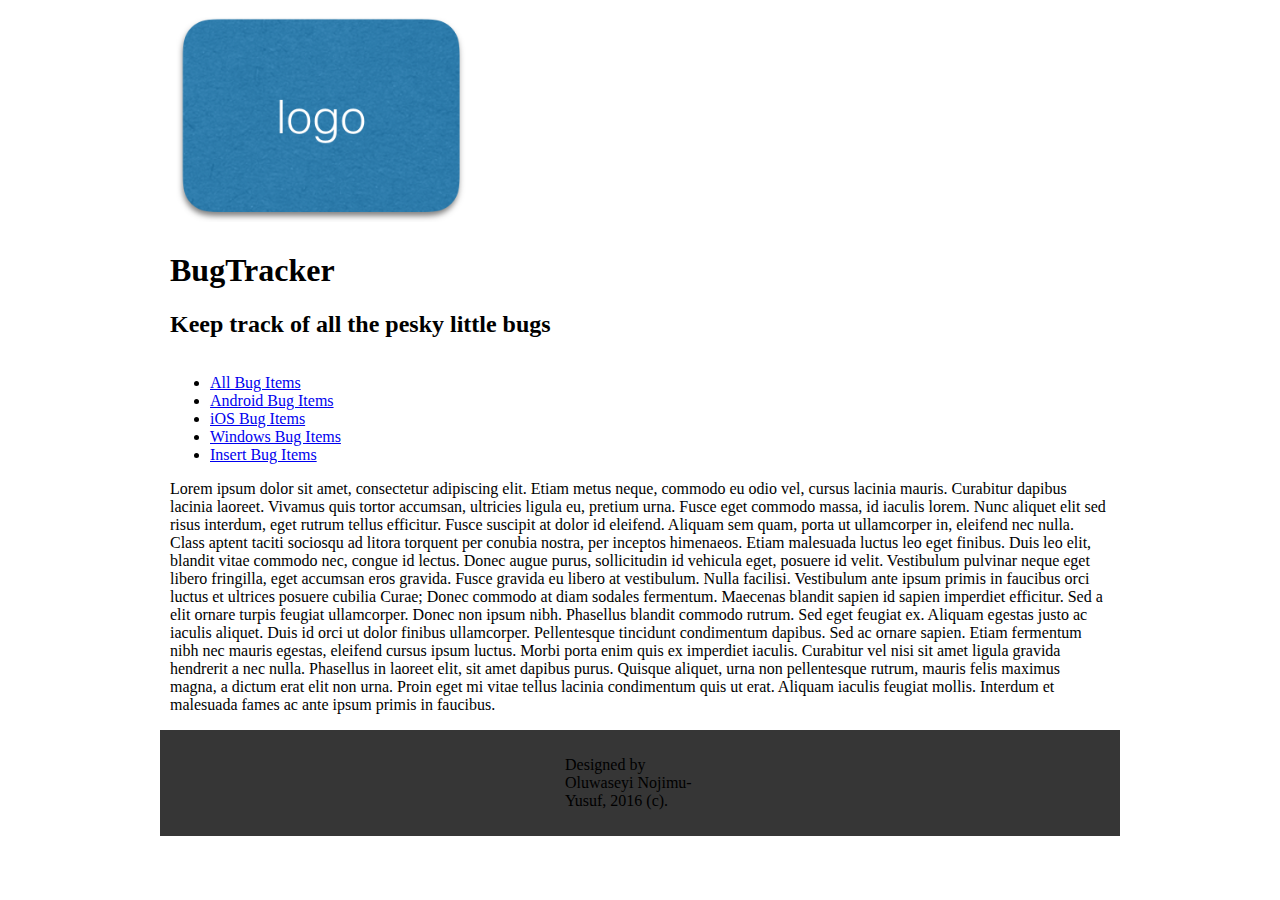
==== index.html @ bff4d573 "1st commit" ====
<!DOCTYPE html>
<html lang="en">
<head>
    <meta charset="UTF-8">
    <title>Bug Tracker</title>
    <link rel="stylesheet" href="assets/stylesheet.css">
    <link rel="stylesheet" href="assets/unsemantic-grid-responsive-tablet.css">
    <meta name="viewpoint"
          content="widt=device-width,
          initial-scale=1,
          minimum-scale=1,
          maximum-scale=1">
</head>
<body>
    <header class="grid-container">
        <img src="assets/images/trackerlogo.png" alt="Bug Tracker" id="logo" class="grid-31"/>
        <div id="title" class="grid-69">
            <h1>BugTracker</h1>
            <h2>Keep track of all the pesky little bugs</h2>
        </div>
    </header>


    <main class="grid-container">
        <nav class="grid-28">
            <ul>
                <li><a href="showbugs.html">All Bug Items</a></li>
                <li><a href="showbugs.html">Android Bug Items</a></li>
                <li><a href="showbugs.html">iOS Bug Items</a></li>
                <li><a href="showbugs.html">Windows Bug Items</a></li>
                <li><a href="addbug.html">Insert Bug Items</a></li>
            </ul> 
        </nav>

        <section class="grid-72">
            <p>Lorem ipsum dolor sit amet, consectetur adipiscing elit. Etiam metus neque, commodo eu odio vel, cursus lacinia mauris. Curabitur dapibus lacinia laoreet. Vivamus quis tortor accumsan, ultricies ligula eu, pretium urna. Fusce eget commodo massa, id iaculis lorem. Nunc aliquet elit sed risus interdum, eget rutrum tellus efficitur. Fusce suscipit at dolor id eleifend. Aliquam sem quam, porta ut ullamcorper in, eleifend nec nulla. Class aptent taciti sociosqu ad litora torquent per conubia nostra, per inceptos himenaeos. Etiam malesuada luctus leo eget finibus.

                Duis leo elit, blandit vitae commodo nec, congue id lectus. Donec augue purus, sollicitudin id vehicula eget, posuere id velit. Vestibulum pulvinar neque eget libero fringilla, eget accumsan eros gravida. Fusce gravida eu libero at vestibulum. Nulla facilisi. Vestibulum ante ipsum primis in faucibus orci luctus et ultrices posuere cubilia Curae; Donec commodo at diam sodales fermentum. Maecenas blandit sapien id sapien imperdiet efficitur. Sed a elit ornare turpis feugiat ullamcorper. Donec non ipsum nibh.

                Phasellus blandit commodo rutrum. Sed eget feugiat ex. Aliquam egestas justo ac iaculis aliquet. Duis id orci ut dolor finibus ullamcorper. Pellentesque tincidunt condimentum dapibus. Sed ac ornare sapien. Etiam fermentum nibh nec mauris egestas, eleifend cursus ipsum luctus.

                Morbi porta enim quis ex imperdiet iaculis. Curabitur vel nisi sit amet ligula gravida hendrerit a nec nulla. Phasellus in laoreet elit, sit amet dapibus purus. Quisque aliquet, urna non pellentesque rutrum, mauris felis maximus magna, a dictum erat elit non urna. Proin eget mi vitae tellus lacinia condimentum quis ut erat. Aliquam iaculis feugiat mollis. Interdum et malesuada fames ac ante ipsum primis in faucibus.</p>
        </section>

    </main>


    <footer>
        <p>Designed by Oluwaseyi Nojimu-Yusuf, 2016 (c).</p>
    </footer>
</body>
</html>
---- assets/stylesheet.css ----
body{
    max-width: 960px;
    margin-left: auto;
    margin-right: auto;
}

#logo{
    width: 300px;
}

header>h1{
    font-family: "Roboto", sans-serif;
    font-weight: bold;
    font-size: 40px;
}

header>h2{
    font-family: "Roboto", sans-serif;
    font-weight: 700;
    font-size: 30px;
}

footer{
    background-color: #363636;
    padding: 10px;
}

footer>p{
    width: 150px;
    margin-right: auto;
    margin-left: auto;
    colour: white;
}
---- assets/unsemantic-grid-responsive-tablet.css ----
/* ================================================================== */
/* This file has a mobile-to-tablet, and tablet-to-desktop breakpoint */
/* ================================================================== */
@media (max-width: 400px) {
  @-ms-viewport {
    width: 320px;
  }
}
.clear {
  clear: both;
  display: block;
  overflow: hidden;
  visibility: hidden;
  width: 0;
  height: 0;
}

.grid-container:before, .grid-5:before, .mobile-grid-5:before, .tablet-grid-5:before, .grid-10:before, .mobile-grid-10:before, .tablet-grid-10:before, .grid-15:before, .mobile-grid-15:before, .tablet-grid-15:before, .grid-20:before, .mobile-grid-20:before, .tablet-grid-20:before, .grid-25:before, .mobile-grid-25:before, .tablet-grid-25:before, .grid-30:before, .mobile-grid-30:before, .tablet-grid-30:before, .grid-35:before, .mobile-grid-35:before, .tablet-grid-35:before, .grid-40:before, .mobile-grid-40:before, .tablet-grid-40:before, .grid-45:before, .mobile-grid-45:before, .tablet-grid-45:before, .grid-50:before, .mobile-grid-50:before, .tablet-grid-50:before, .grid-55:before, .mobile-grid-55:before, .tablet-grid-55:before, .grid-60:before, .mobile-grid-60:before, .tablet-grid-60:before, .grid-65:before, .mobile-grid-65:before, .tablet-grid-65:before, .grid-70:before, .mobile-grid-70:before, .tablet-grid-70:before, .grid-75:before, .mobile-grid-75:before, .tablet-grid-75:before, .grid-80:before, .mobile-grid-80:before, .tablet-grid-80:before, .grid-85:before, .mobile-grid-85:before, .tablet-grid-85:before, .grid-90:before, .mobile-grid-90:before, .tablet-grid-90:before, .grid-95:before, .mobile-grid-95:before, .tablet-grid-95:before, .grid-100:before, .mobile-grid-100:before, .tablet-grid-100:before, .grid-33:before, .mobile-grid-33:before, .tablet-grid-33:before, .grid-66:before, .mobile-grid-66:before, .tablet-grid-66:before, .grid-offset:before, .clearfix:before,
.grid-container:after,
.grid-5:after,
.mobile-grid-5:after,
.tablet-grid-5:after,
.grid-10:after,
.mobile-grid-10:after,
.tablet-grid-10:after,
.grid-15:after,
.mobile-grid-15:after,
.tablet-grid-15:after,
.grid-20:after,
.mobile-grid-20:after,
.tablet-grid-20:after,
.grid-25:after,
.mobile-grid-25:after,
.tablet-grid-25:after,
.grid-30:after,
.mobile-grid-30:after,
.tablet-grid-30:after,
.grid-35:after,
.mobile-grid-35:after,
.tablet-grid-35:after,
.grid-40:after,
.mobile-grid-40:after,
.tablet-grid-40:after,
.grid-45:after,
.mobile-grid-45:after,
.tablet-grid-45:after,
.grid-50:after,
.mobile-grid-50:after,
.tablet-grid-50:after,
.grid-55:after,
.mobile-grid-55:after,
.tablet-grid-55:after,
.grid-60:after,
.mobile-grid-60:after,
.tablet-grid-60:after,
.grid-65:after,
.mobile-grid-65:after,
.tablet-grid-65:after,
.grid-70:after,
.mobile-grid-70:after,
.tablet-grid-70:after,
.grid-75:after,
.mobile-grid-75:after,
.tablet-grid-75:after,
.grid-80:after,
.mobile-grid-80:after,
.tablet-grid-80:after,
.grid-85:after,
.mobile-grid-85:after,
.tablet-grid-85:after,
.grid-90:after,
.mobile-grid-90:after,
.tablet-grid-90:after,
.grid-95:after,
.mobile-grid-95:after,
.tablet-grid-95:after,
.grid-100:after,
.mobile-grid-100:after,
.tablet-grid-100:after,
.grid-33:after,
.mobile-grid-33:after,
.tablet-grid-33:after,
.grid-66:after,
.mobile-grid-66:after,
.tablet-grid-66:after,
.grid-offset:after,
.clearfix:after {
  content: ".";
  display: block;
  overflow: hidden;
  visibility: hidden;
  font-size: 0;
  line-height: 0;
  width: 0;
  height: 0;
}

.grid-container:after, .grid-5:after, .mobile-grid-5:after, .tablet-grid-5:after, .grid-10:after, .mobile-grid-10:after, .tablet-grid-10:after, .grid-15:after, .mobile-grid-15:after, .tablet-grid-15:after, .grid-20:after, .mobile-grid-20:after, .tablet-grid-20:after, .grid-25:after, .mobile-grid-25:after, .tablet-grid-25:after, .grid-30:after, .mobile-grid-30:after, .tablet-grid-30:after, .grid-35:after, .mobile-grid-35:after, .tablet-grid-35:after, .grid-40:after, .mobile-grid-40:after, .tablet-grid-40:after, .grid-45:after, .mobile-grid-45:after, .tablet-grid-45:after, .grid-50:after, .mobile-grid-50:after, .tablet-grid-50:after, .grid-55:after, .mobile-grid-55:after, .tablet-grid-55:after, .grid-60:after, .mobile-grid-60:after, .tablet-grid-60:after, .grid-65:after, .mobile-grid-65:after, .tablet-grid-65:after, .grid-70:after, .mobile-grid-70:after, .tablet-grid-70:after, .grid-75:after, .mobile-grid-75:after, .tablet-grid-75:after, .grid-80:after, .mobile-grid-80:after, .tablet-grid-80:after, .grid-85:after, .mobile-grid-85:after, .tablet-grid-85:after, .grid-90:after, .mobile-grid-90:after, .tablet-grid-90:after, .grid-95:after, .mobile-grid-95:after, .tablet-grid-95:after, .grid-100:after, .mobile-grid-100:after, .tablet-grid-100:after, .grid-33:after, .mobile-grid-33:after, .tablet-grid-33:after, .grid-66:after, .mobile-grid-66:after, .tablet-grid-66:after, .grid-offset:after, .clearfix:after {
  clear: both;
}

.grid-container, .grid-5, .mobile-grid-5, .tablet-grid-5, .grid-10, .mobile-grid-10, .tablet-grid-10, .grid-15, .mobile-grid-15, .tablet-grid-15, .grid-20, .mobile-grid-20, .tablet-grid-20, .grid-25, .mobile-grid-25, .tablet-grid-25, .grid-30, .mobile-grid-30, .tablet-grid-30, .grid-35, .mobile-grid-35, .tablet-grid-35, .grid-40, .mobile-grid-40, .tablet-grid-40, .grid-45, .mobile-grid-45, .tablet-grid-45, .grid-50, .mobile-grid-50, .tablet-grid-50, .grid-55, .mobile-grid-55, .tablet-grid-55, .grid-60, .mobile-grid-60, .tablet-grid-60, .grid-65, .mobile-grid-65, .tablet-grid-65, .grid-70, .mobile-grid-70, .tablet-grid-70, .grid-75, .mobile-grid-75, .tablet-grid-75, .grid-80, .mobile-grid-80, .tablet-grid-80, .grid-85, .mobile-grid-85, .tablet-grid-85, .grid-90, .mobile-grid-90, .tablet-grid-90, .grid-95, .mobile-grid-95, .tablet-grid-95, .grid-100, .mobile-grid-100, .tablet-grid-100, .grid-33, .mobile-grid-33, .tablet-grid-33, .grid-66, .mobile-grid-66, .tablet-grid-66, .grid-offset, .clearfix {
  /* <IE7> */
  *zoom: 1;
  /* </IE7> */
}

.grid-container {
  margin-left: auto;
  margin-right: auto;
  max-width: 1200px;
  padding-left: 10px;
  padding-right: 10px;
}

.grid-5, .mobile-grid-5, .tablet-grid-5, .grid-10, .mobile-grid-10, .tablet-grid-10, .grid-15, .mobile-grid-15, .tablet-grid-15, .grid-20, .mobile-grid-20, .tablet-grid-20, .grid-25, .mobile-grid-25, .tablet-grid-25, .grid-30, .mobile-grid-30, .tablet-grid-30, .grid-35, .mobile-grid-35, .tablet-grid-35, .grid-40, .mobile-grid-40, .tablet-grid-40, .grid-45, .mobile-grid-45, .tablet-grid-45, .grid-50, .mobile-grid-50, .tablet-grid-50, .grid-55, .mobile-grid-55, .tablet-grid-55, .grid-60, .mobile-grid-60, .tablet-grid-60, .grid-65, .mobile-grid-65, .tablet-grid-65, .grid-70, .mobile-grid-70, .tablet-grid-70, .grid-75, .mobile-grid-75, .tablet-grid-75, .grid-80, .mobile-grid-80, .tablet-grid-80, .grid-85, .mobile-grid-85, .tablet-grid-85, .grid-90, .mobile-grid-90, .tablet-grid-90, .grid-95, .mobile-grid-95, .tablet-grid-95, .grid-100, .mobile-grid-100, .tablet-grid-100, .grid-33, .mobile-grid-33, .tablet-grid-33, .grid-66, .mobile-grid-66, .tablet-grid-66 {
  -moz-box-sizing: border-box;
  -webkit-box-sizing: border-box;
  box-sizing: border-box;
  padding-left: 10px;
  padding-right: 10px;
  /* <IE7> */
  *padding-left: 0;
  *padding-right: 0;
  /* </IE7> */
}
.grid-5 > *, .mobile-grid-5 > *, .tablet-grid-5 > *, .grid-10 > *, .mobile-grid-10 > *, .tablet-grid-10 > *, .grid-15 > *, .mobile-grid-15 > *, .tablet-grid-15 > *, .grid-20 > *, .mobile-grid-20 > *, .tablet-grid-20 > *, .grid-25 > *, .mobile-grid-25 > *, .tablet-grid-25 > *, .grid-30 > *, .mobile-grid-30 > *, .tablet-grid-30 > *, .grid-35 > *, .mobile-grid-35 > *, .tablet-grid-35 > *, .grid-40 > *, .mobile-grid-40 > *, .tablet-grid-40 > *, .grid-45 > *, .mobile-grid-45 > *, .tablet-grid-45 > *, .grid-50 > *, .mobile-grid-50 > *, .tablet-grid-50 > *, .grid-55 > *, .mobile-grid-55 > *, .tablet-grid-55 > *, .grid-60 > *, .mobile-grid-60 > *, .tablet-grid-60 > *, .grid-65 > *, .mobile-grid-65 > *, .tablet-grid-65 > *, .grid-70 > *, .mobile-grid-70 > *, .tablet-grid-70 > *, .grid-75 > *, .mobile-grid-75 > *, .tablet-grid-75 > *, .grid-80 > *, .mobile-grid-80 > *, .tablet-grid-80 > *, .grid-85 > *, .mobile-grid-85 > *, .tablet-grid-85 > *, .grid-90 > *, .mobile-grid-90 > *, .tablet-grid-90 > *, .grid-95 > *, .mobile-grid-95 > *, .tablet-grid-95 > *, .grid-100 > *, .mobile-grid-100 > *, .tablet-grid-100 > *, .grid-33 > *, .mobile-grid-33 > *, .tablet-grid-33 > *, .grid-66 > *, .mobile-grid-66 > *, .tablet-grid-66 > * {
  /* <IE7> */
  *margin-left: expression((!this.className.match(/grid-[1-9]/) && this.currentStyle.display === 'block' && this.currentStyle.width === 'auto') && '10px');
  *margin-right: expression((!this.className.match(/grid-[1-9]/) && this.currentStyle.display === 'block' && this.currentStyle.width === 'auto') && '10px');
  /* </IE7> */
}

.grid-parent {
  padding-left: 0;
  padding-right: 0;
}

.grid-offset {
  margin-left: -10px;
  margin-right: -10px;
}

@media (max-width: 767px) {
  .mobile-push-5, .mobile-pull-5, .mobile-push-10, .mobile-pull-10, .mobile-push-15, .mobile-pull-15, .mobile-push-20, .mobile-pull-20, .mobile-push-25, .mobile-pull-25, .mobile-push-30, .mobile-pull-30, .mobile-push-35, .mobile-pull-35, .mobile-push-40, .mobile-pull-40, .mobile-push-45, .mobile-pull-45, .mobile-push-50, .mobile-pull-50, .mobile-push-55, .mobile-pull-55, .mobile-push-60, .mobile-pull-60, .mobile-push-65, .mobile-pull-65, .mobile-push-70, .mobile-pull-70, .mobile-push-75, .mobile-pull-75, .mobile-push-80, .mobile-pull-80, .mobile-push-85, .mobile-pull-85, .mobile-push-90, .mobile-pull-90, .mobile-push-95, .mobile-pull-95, .mobile-push-33, .mobile-pull-33, .mobile-push-66, .mobile-pull-66 {
    position: relative;
  }

  .hide-on-mobile {
    display: none !important;
  }

  .mobile-grid-5 {
    float: left;
    width: 5%;
    /* <IE7> */
    *width: expression(Math.floor(0.05 * (this.parentNode.offsetWidth - parseFloat(this.parentNode.currentStyle.paddingLeft) - parseFloat(this.parentNode.currentStyle.paddingRight))) + 'px');
    /* </IE7> */
  }

  .mobile-prefix-5 {
    margin-left: 5%;
  }

  .mobile-suffix-5 {
    margin-right: 5%;
  }

  .mobile-push-5 {
    left: 5%;
    /* <IE7> */
    *left: expression(Math.floor(0.05 * (this.parentNode.offsetWidth - parseFloat(this.parentNode.currentStyle.paddingLeft) - parseFloat(this.parentNode.currentStyle.paddingRight))) + 'px');
    /* </IE7> */
  }

  .mobile-pull-5 {
    left: -5%;
    /* <IE7> */
    *left: expression(Math.floor(-0.05 * (this.parentNode.offsetWidth - parseFloat(this.parentNode.currentStyle.paddingLeft) - parseFloat(this.parentNode.currentStyle.paddingRight))) + 'px');
    /* </IE7> */
  }

  .mobile-grid-10 {
    float: left;
    width: 10%;
    /* <IE7> */
    *width: expression(Math.floor(0.1 * (this.parentNode.offsetWidth - parseFloat(this.parentNode.currentStyle.paddingLeft) - parseFloat(this.parentNode.currentStyle.paddingRight))) + 'px');
    /* </IE7> */
  }

  .mobile-prefix-10 {
    margin-left: 10%;
  }

  .mobile-suffix-10 {
    margin-right: 10%;
  }

  .mobile-push-10 {
    left: 10%;
    /* <IE7> */
    *left: expression(Math.floor(0.1 * (this.parentNode.offsetWidth - parseFloat(this.parentNode.currentStyle.paddingLeft) - parseFloat(this.parentNode.currentStyle.paddingRight))) + 'px');
    /* </IE7> */
  }

  .mobile-pull-10 {
    left: -10%;
    /* <IE7> */
    *left: expression(Math.floor(-0.1 * (this.parentNode.offsetWidth - parseFloat(this.parentNode.currentStyle.paddingLeft) - parseFloat(this.parentNode.currentStyle.paddingRight))) + 'px');
    /* </IE7> */
  }

  .mobile-grid-15 {
    float: left;
    width: 15%;
    /* <IE7> */
    *width: expression(Math.floor(0.15 * (this.parentNode.offsetWidth - parseFloat(this.parentNode.currentStyle.paddingLeft) - parseFloat(this.parentNode.currentStyle.paddingRight))) + 'px');
    /* </IE7> */
  }

  .mobile-prefix-15 {
    margin-left: 15%;
  }

  .mobile-suffix-15 {
    margin-right: 15%;
  }

  .mobile-push-15 {
    left: 15%;
    /* <IE7> */
    *left: expression(Math.floor(0.15 * (this.parentNode.offsetWidth - parseFloat(this.parentNode.currentStyle.paddingLeft) - parseFloat(this.parentNode.currentStyle.paddingRight))) + 'px');
    /* </IE7> */
  }

  .mobile-pull-15 {
    left: -15%;
    /* <IE7> */
    *left: expression(Math.floor(-0.15 * (this.parentNode.offsetWidth - parseFloat(this.parentNode.currentStyle.paddingLeft) - parseFloat(this.parentNode.currentStyle.paddingRight))) + 'px');
    /* </IE7> */
  }

  .mobile-grid-20 {
    float: left;
    width: 20%;
    /* <IE7> */
    *width: expression(Math.floor(0.2 * (this.parentNode.offsetWidth - parseFloat(this.parentNode.currentStyle.paddingLeft) - parseFloat(this.parentNode.currentStyle.paddingRight))) + 'px');
    /* </IE7> */
  }

  .mobile-prefix-20 {
    margin-left: 20%;
  }

  .mobile-suffix-20 {
    margin-right: 20%;
  }

  .mobile-push-20 {
    left: 20%;
    /* <IE7> */
    *left: expression(Math.floor(0.2 * (this.parentNode.offsetWidth - parseFloat(this.parentNode.currentStyle.paddingLeft) - parseFloat(this.parentNode.currentStyle.paddingRight))) + 'px');
    /* </IE7> */
  }

  .mobile-pull-20 {
    left: -20%;
    /* <IE7> */
    *left: expression(Math.floor(-0.2 * (this.parentNode.offsetWidth - parseFloat(this.parentNode.currentStyle.paddingLeft) - parseFloat(this.parentNode.currentStyle.paddingRight))) + 'px');
    /* </IE7> */
  }

  .mobile-grid-25 {
    float: left;
    width: 25%;
    /* <IE7> */
    *width: expression(Math.floor(0.25 * (this.parentNode.offsetWidth - parseFloat(this.parentNode.currentStyle.paddingLeft) - parseFloat(this.parentNode.currentStyle.paddingRight))) + 'px');
    /* </IE7> */
  }

  .mobile-prefix-25 {
    margin-left: 25%;
  }

  .mobile-suffix-25 {
    margin-right: 25%;
  }

  .mobile-push-25 {
    left: 25%;
    /* <IE7> */
    *left: expression(Math.floor(0.25 * (this.parentNode.offsetWidth - parseFloat(this.parentNode.currentStyle.paddingLeft) - parseFloat(this.parentNode.currentStyle.paddingRight))) + 'px');
    /* </IE7> */
  }

  .mobile-pull-25 {
    left: -25%;
    /* <IE7> */
    *left: expression(Math.floor(-0.25 * (this.parentNode.offsetWidth - parseFloat(this.parentNode.currentStyle.paddingLeft) - parseFloat(this.parentNode.currentStyle.paddingRight))) + 'px');
    /* </IE7> */
  }

  .mobile-grid-30 {
    float: left;
    width: 30%;
    /* <IE7> */
    *width: expression(Math.floor(0.3 * (this.parentNode.offsetWidth - parseFloat(this.parentNode.currentStyle.paddingLeft) - parseFloat(this.parentNode.currentStyle.paddingRight))) + 'px');
    /* </IE7> */
  }

  .mobile-prefix-30 {
    margin-left: 30%;
  }

  .mobile-suffix-30 {
    margin-right: 30%;
  }

  .mobile-push-30 {
    left: 30%;
    /* <IE7> */
    *left: expression(Math.floor(0.3 * (this.parentNode.offsetWidth - parseFloat(this.parentNode.currentStyle.paddingLeft) - parseFloat(this.parentNode.currentStyle.paddingRight))) + 'px');
    /* </IE7> */
  }

  .mobile-pull-30 {
    left: -30%;
    /* <IE7> */
    *left: expression(Math.floor(-0.3 * (this.parentNode.offsetWidth - parseFloat(this.parentNode.currentStyle.paddingLeft) - parseFloat(this.parentNode.currentStyle.paddingRight))) + 'px');
    /* </IE7> */
  }

  .mobile-grid-35 {
    float: left;
    width: 35%;
    /* <IE7> */
    *width: expression(Math.floor(0.35 * (this.parentNode.offsetWidth - parseFloat(this.parentNode.currentStyle.paddingLeft) - parseFloat(this.parentNode.currentStyle.paddingRight))) + 'px');
    /* </IE7> */
  }

  .mobile-prefix-35 {
    margin-left: 35%;
  }

  .mobile-suffix-35 {
    margin-right: 35%;
  }

  .mobile-push-35 {
    left: 35%;
    /* <IE7> */
    *left: expression(Math.floor(0.35 * (this.parentNode.offsetWidth - parseFloat(this.parentNode.currentStyle.paddingLeft) - parseFloat(this.parentNode.currentStyle.paddingRight))) + 'px');
    /* </IE7> */
  }

  .mobile-pull-35 {
    left: -35%;
    /* <IE7> */
    *left: expression(Math.floor(-0.35 * (this.parentNode.offsetWidth - parseFloat(this.parentNode.currentStyle.paddingLeft) - parseFloat(this.parentNode.currentStyle.paddingRight))) + 'px');
    /* </IE7> */
  }

  .mobile-grid-40 {
    float: left;
    width: 40%;
    /* <IE7> */
    *width: expression(Math.floor(0.4 * (this.parentNode.offsetWidth - parseFloat(this.parentNode.currentStyle.paddingLeft) - parseFloat(this.parentNode.currentStyle.paddingRight))) + 'px');
    /* </IE7> */
  }

  .mobile-prefix-40 {
    margin-left: 40%;
  }

  .mobile-suffix-40 {
    margin-right: 40%;
  }

  .mobile-push-40 {
    left: 40%;
    /* <IE7> */
    *left: expression(Math.floor(0.4 * (this.parentNode.offsetWidth - parseFloat(this.parentNode.currentStyle.paddingLeft) - parseFloat(this.parentNode.currentStyle.paddingRight))) + 'px');
    /* </IE7> */
  }

  .mobile-pull-40 {
    left: -40%;
    /* <IE7> */
    *left: expression(Math.floor(-0.4 * (this.parentNode.offsetWidth - parseFloat(this.parentNode.currentStyle.paddingLeft) - parseFloat(this.parentNode.currentStyle.paddingRight))) + 'px');
    /* </IE7> */
  }

  .mobile-grid-45 {
    float: left;
    width: 45%;
    /* <IE7> */
    *width: expression(Math.floor(0.45 * (this.parentNode.offsetWidth - parseFloat(this.parentNode.currentStyle.paddingLeft) - parseFloat(this.parentNode.currentStyle.paddingRight))) + 'px');
    /* </IE7> */
  }

  .mobile-prefix-45 {
    margin-left: 45%;
  }

  .mobile-suffix-45 {
    margin-right: 45%;
  }

  .mobile-push-45 {
    left: 45%;
    /* <IE7> */
    *left: expression(Math.floor(0.45 * (this.parentNode.offsetWidth - parseFloat(this.parentNode.currentStyle.paddingLeft) - parseFloat(this.parentNode.currentStyle.paddingRight))) + 'px');
    /* </IE7> */
  }

  .mobile-pull-45 {
    left: -45%;
    /* <IE7> */
    *left: expression(Math.floor(-0.45 * (this.parentNode.offsetWidth - parseFloat(this.parentNode.currentStyle.paddingLeft) - parseFloat(this.parentNode.currentStyle.paddingRight))) + 'px');
    /* </IE7> */
  }

  .mobile-grid-50 {
    float: left;
    width: 50%;
    /* <IE7> */
    *width: expression(Math.floor(0.5 * (this.parentNode.offsetWidth - parseFloat(this.parentNode.currentStyle.paddingLeft) - parseFloat(this.parentNode.currentStyle.paddingRight))) + 'px');
    /* </IE7> */
  }

  .mobile-prefix-50 {
    margin-left: 50%;
  }

  .mobile-suffix-50 {
    margin-right: 50%;
  }

  .mobile-push-50 {
    left: 50%;
    /* <IE7> */
    *left: expression(Math.floor(0.5 * (this.parentNode.offsetWidth - parseFloat(this.parentNode.currentStyle.paddingLeft) - parseFloat(this.parentNode.currentStyle.paddingRight))) + 'px');
    /* </IE7> */
  }

  .mobile-pull-50 {
    left: -50%;
    /* <IE7> */
    *left: expression(Math.floor(-0.5 * (this.parentNode.offsetWidth - parseFloat(this.parentNode.currentStyle.paddingLeft) - parseFloat(this.parentNode.currentStyle.paddingRight))) + 'px');
    /* </IE7> */
  }

  .mobile-grid-55 {
    float: left;
    width: 55%;
    /* <IE7> */
    *width: expression(Math.floor(0.55 * (this.parentNode.offsetWidth - parseFloat(this.parentNode.currentStyle.paddingLeft) - parseFloat(this.parentNode.currentStyle.paddingRight))) + 'px');
    /* </IE7> */
  }

  .mobile-prefix-55 {
    margin-left: 55%;
  }

  .mobile-suffix-55 {
    margin-right: 55%;
  }

  .mobile-push-55 {
    left: 55%;
    /* <IE7> */
    *left: expression(Math.floor(0.55 * (this.parentNode.offsetWidth - parseFloat(this.parentNode.currentStyle.paddingLeft) - parseFloat(this.parentNode.currentStyle.paddingRight))) + 'px');
    /* </IE7> */
  }

  .mobile-pull-55 {
    left: -55%;
    /* <IE7> */
    *left: expression(Math.floor(-0.55 * (this.parentNode.offsetWidth - parseFloat(this.parentNode.currentStyle.paddingLeft) - parseFloat(this.parentNode.currentStyle.paddingRight))) + 'px');
    /* </IE7> */
  }

  .mobile-grid-60 {
    float: left;
    width: 60%;
    /* <IE7> */
    *width: expression(Math.floor(0.6 * (this.parentNode.offsetWidth - parseFloat(this.parentNode.currentStyle.paddingLeft) - parseFloat(this.parentNode.currentStyle.paddingRight))) + 'px');
    /* </IE7> */
  }

  .mobile-prefix-60 {
    margin-left: 60%;
  }

  .mobile-suffix-60 {
    margin-right: 60%;
  }

  .mobile-push-60 {
    left: 60%;
    /* <IE7> */
    *left: expression(Math.floor(0.6 * (this.parentNode.offsetWidth - parseFloat(this.parentNode.currentStyle.paddingLeft) - parseFloat(this.parentNode.currentStyle.paddingRight))) + 'px');
    /* </IE7> */
  }

  .mobile-pull-60 {
    left: -60%;
    /* <IE7> */
    *left: expression(Math.floor(-0.6 * (this.parentNode.offsetWidth - parseFloat(this.parentNode.currentStyle.paddingLeft) - parseFloat(this.parentNode.currentStyle.paddingRight))) + 'px');
    /* </IE7> */
  }

  .mobile-grid-65 {
    float: left;
    width: 65%;
    /* <IE7> */
    *width: expression(Math.floor(0.65 * (this.parentNode.offsetWidth - parseFloat(this.parentNode.currentStyle.paddingLeft) - parseFloat(this.parentNode.currentStyle.paddingRight))) + 'px');
    /* </IE7> */
  }

  .mobile-prefix-65 {
    margin-left: 65%;
  }

  .mobile-suffix-65 {
    margin-right: 65%;
  }

  .mobile-push-65 {
    left: 65%;
    /* <IE7> */
    *left: expression(Math.floor(0.65 * (this.parentNode.offsetWidth - parseFloat(this.parentNode.currentStyle.paddingLeft) - parseFloat(this.parentNode.currentStyle.paddingRight))) + 'px');
    /* </IE7> */
  }

  .mobile-pull-65 {
    left: -65%;
    /* <IE7> */
    *left: expression(Math.floor(-0.65 * (this.parentNode.offsetWidth - parseFloat(this.parentNode.currentStyle.paddingLeft) - parseFloat(this.parentNode.currentStyle.paddingRight))) + 'px');
    /* </IE7> */
  }

  .mobile-grid-70 {
    float: left;
    width: 70%;
    /* <IE7> */
    *width: expression(Math.floor(0.7 * (this.parentNode.offsetWidth - parseFloat(this.parentNode.currentStyle.paddingLeft) - parseFloat(this.parentNode.currentStyle.paddingRight))) + 'px');
    /* </IE7> */
  }

  .mobile-prefix-70 {
    margin-left: 70%;
  }

  .mobile-suffix-70 {
    margin-right: 70%;
  }

  .mobile-push-70 {
    left: 70%;
    /* <IE7> */
    *left: expression(Math.floor(0.7 * (this.parentNode.offsetWidth - parseFloat(this.parentNode.currentStyle.paddingLeft) - parseFloat(this.parentNode.currentStyle.paddingRight))) + 'px');
    /* </IE7> */
  }

  .mobile-pull-70 {
    left: -70%;
    /* <IE7> */
    *left: expression(Math.floor(-0.7 * (this.parentNode.offsetWidth - parseFloat(this.parentNode.currentStyle.paddingLeft) - parseFloat(this.parentNode.currentStyle.paddingRight))) + 'px');
    /* </IE7> */
  }

  .mobile-grid-75 {
    float: left;
    width: 75%;
    /* <IE7> */
    *width: expression(Math.floor(0.75 * (this.parentNode.offsetWidth - parseFloat(this.parentNode.currentStyle.paddingLeft) - parseFloat(this.parentNode.currentStyle.paddingRight))) + 'px');
    /* </IE7> */
  }

  .mobile-prefix-75 {
    margin-left: 75%;
  }

  .mobile-suffix-75 {
    margin-right: 75%;
  }

  .mobile-push-75 {
    left: 75%;
    /* <IE7> */
    *left: expression(Math.floor(0.75 * (this.parentNode.offsetWidth - parseFloat(this.parentNode.currentStyle.paddingLeft) - parseFloat(this.parentNode.currentStyle.paddingRight))) + 'px');
    /* </IE7> */
  }

  .mobile-pull-75 {
    left: -75%;
    /* <IE7> */
    *left: expression(Math.floor(-0.75 * (this.parentNode.offsetWidth - parseFloat(this.parentNode.currentStyle.paddingLeft) - parseFloat(this.parentNode.currentStyle.paddingRight))) + 'px');
    /* </IE7> */
  }

  .mobile-grid-80 {
    float: left;
    width: 80%;
    /* <IE7> */
    *width: expression(Math.floor(0.8 * (this.parentNode.offsetWidth - parseFloat(this.parentNode.currentStyle.paddingLeft) - parseFloat(this.parentNode.currentStyle.paddingRight))) + 'px');
    /* </IE7> */
  }

  .mobile-prefix-80 {
    margin-left: 80%;
  }

  .mobile-suffix-80 {
    margin-right: 80%;
  }

  .mobile-push-80 {
    left: 80%;
    /* <IE7> */
    *left: expression(Math.floor(0.8 * (this.parentNode.offsetWidth - parseFloat(this.parentNode.currentStyle.paddingLeft) - parseFloat(this.parentNode.currentStyle.paddingRight))) + 'px');
    /* </IE7> */
  }

  .mobile-pull-80 {
    left: -80%;
    /* <IE7> */
    *left: expression(Math.floor(-0.8 * (this.parentNode.offsetWidth - parseFloat(this.parentNode.currentStyle.paddingLeft) - parseFloat(this.parentNode.currentStyle.paddingRight))) + 'px');
    /* </IE7> */
  }

  .mobile-grid-85 {
    float: left;
    width: 85%;
    /* <IE7> */
    *width: expression(Math.floor(0.85 * (this.parentNode.offsetWidth - parseFloat(this.parentNode.currentStyle.paddingLeft) - parseFloat(this.parentNode.currentStyle.paddingRight))) + 'px');
    /* </IE7> */
  }

  .mobile-prefix-85 {
    margin-left: 85%;
  }

  .mobile-suffix-85 {
    margin-right: 85%;
  }

  .mobile-push-85 {
    left: 85%;
    /* <IE7> */
    *left: expression(Math.floor(0.85 * (this.parentNode.offsetWidth - parseFloat(this.parentNode.currentStyle.paddingLeft) - parseFloat(this.parentNode.currentStyle.paddingRight))) + 'px');
    /* </IE7> */
  }

  .mobile-pull-85 {
    left: -85%;
    /* <IE7> */
    *left: expression(Math.floor(-0.85 * (this.parentNode.offsetWidth - parseFloat(this.parentNode.currentStyle.paddingLeft) - parseFloat(this.parentNode.currentStyle.paddingRight))) + 'px');
    /* </IE7> */
  }

  .mobile-grid-90 {
    float: left;
    width: 90%;
    /* <IE7> */
    *width: expression(Math.floor(0.9 * (this.parentNode.offsetWidth - parseFloat(this.parentNode.currentStyle.paddingLeft) - parseFloat(this.parentNode.currentStyle.paddingRight))) + 'px');
    /* </IE7> */
  }

  .mobile-prefix-90 {
    margin-left: 90%;
  }

  .mobile-suffix-90 {
    margin-right: 90%;
  }

  .mobile-push-90 {
    left: 90%;
    /* <IE7> */
    *left: expression(Math.floor(0.9 * (this.parentNode.offsetWidth - parseFloat(this.parentNode.currentStyle.paddingLeft) - parseFloat(this.parentNode.currentStyle.paddingRight))) + 'px');
    /* </IE7> */
  }

  .mobile-pull-90 {
    left: -90%;
    /* <IE7> */
    *left: expression(Math.floor(-0.9 * (this.parentNode.offsetWidth - parseFloat(this.parentNode.currentStyle.paddingLeft) - parseFloat(this.parentNode.currentStyle.paddingRight))) + 'px');
    /* </IE7> */
  }

  .mobile-grid-95 {
    float: left;
    width: 95%;
    /* <IE7> */
    *width: expression(Math.floor(0.95 * (this.parentNode.offsetWidth - parseFloat(this.parentNode.currentStyle.paddingLeft) - parseFloat(this.parentNode.currentStyle.paddingRight))) + 'px');
    /* </IE7> */
  }

  .mobile-prefix-95 {
    margin-left: 95%;
  }

  .mobile-suffix-95 {
    margin-right: 95%;
  }

  .mobile-push-95 {
    left: 95%;
    /* <IE7> */
    *left: expression(Math.floor(0.95 * (this.parentNode.offsetWidth - parseFloat(this.parentNode.currentStyle.paddingLeft) - parseFloat(this.parentNode.currentStyle.paddingRight))) + 'px');
    /* </IE7> */
  }

  .mobile-pull-95 {
    left: -95%;
    /* <IE7> */
    *left: expression(Math.floor(-0.95 * (this.parentNode.offsetWidth - parseFloat(this.parentNode.currentStyle.paddingLeft) - parseFloat(this.parentNode.currentStyle.paddingRight))) + 'px');
    /* </IE7> */
  }

  .mobile-grid-33 {
    float: left;
    width: 33.33333%;
    /* <IE7> */
    *width: expression(Math.floor(0.33333 * (this.parentNode.offsetWidth - parseFloat(this.parentNode.currentStyle.paddingLeft) - parseFloat(this.parentNode.currentStyle.paddingRight))) + 'px');
    /* </IE7> */
  }

  .mobile-prefix-33 {
    margin-left: 33.33333%;
  }

  .mobile-suffix-33 {
    margin-right: 33.33333%;
  }

  .mobile-push-33 {
    left: 33.33333%;
    /* <IE7> */
    *left: expression(Math.floor(0.33333 * (this.parentNode.offsetWidth - parseFloat(this.parentNode.currentStyle.paddingLeft) - parseFloat(this.parentNode.currentStyle.paddingRight))) + 'px');
    /* </IE7> */
  }

  .mobile-pull-33 {
    left: -33.33333%;
    /* <IE7> */
    *left: expression(Math.floor(-0.33333 * (this.parentNode.offsetWidth - parseFloat(this.parentNode.currentStyle.paddingLeft) - parseFloat(this.parentNode.currentStyle.paddingRight))) + 'px');
    /* </IE7> */
  }

  .mobile-grid-66 {
    float: left;
    width: 66.66667%;
    /* <IE7> */
    *width: expression(Math.floor(0.66667 * (this.parentNode.offsetWidth - parseFloat(this.parentNode.currentStyle.paddingLeft) - parseFloat(this.parentNode.currentStyle.paddingRight))) + 'px');
    /* </IE7> */
  }

  .mobile-prefix-66 {
    margin-left: 66.66667%;
  }

  .mobile-suffix-66 {
    margin-right: 66.66667%;
  }

  .mobile-push-66 {
    left: 66.66667%;
    /* <IE7> */
    *left: expression(Math.floor(0.66667 * (this.parentNode.offsetWidth - parseFloat(this.parentNode.currentStyle.paddingLeft) - parseFloat(this.parentNode.currentStyle.paddingRight))) + 'px');
    /* </IE7> */
  }

  .mobile-pull-66 {
    left: -66.66667%;
    /* <IE7> */
    *left: expression(Math.floor(-0.66667 * (this.parentNode.offsetWidth - parseFloat(this.parentNode.currentStyle.paddingLeft) - parseFloat(this.parentNode.currentStyle.paddingRight))) + 'px');
    /* </IE7> */
  }

  .mobile-grid-100 {
    clear: both;
    width: 100%;
  }
}
@media (min-width: 768px) and (max-width: 1024px) {
  .tablet-push-5, .tablet-pull-5, .tablet-push-10, .tablet-pull-10, .tablet-push-15, .tablet-pull-15, .tablet-push-20, .tablet-pull-20, .tablet-push-25, .tablet-pull-25, .tablet-push-30, .tablet-pull-30, .tablet-push-35, .tablet-pull-35, .tablet-push-40, .tablet-pull-40, .tablet-push-45, .tablet-pull-45, .tablet-push-50, .tablet-pull-50, .tablet-push-55, .tablet-pull-55, .tablet-push-60, .tablet-pull-60, .tablet-push-65, .tablet-pull-65, .tablet-push-70, .tablet-pull-70, .tablet-push-75, .tablet-pull-75, .tablet-push-80, .tablet-pull-80, .tablet-push-85, .tablet-pull-85, .tablet-push-90, .tablet-pull-90, .tablet-push-95, .tablet-pull-95, .tablet-push-33, .tablet-pull-33, .tablet-push-66, .tablet-pull-66 {
    position: relative;
  }

  .hide-on-tablet {
    display: none !important;
  }

  .tablet-grid-5 {
    float: left;
    width: 5%;
    /* <IE7> */
    *width: expression(Math.floor(0.05 * (this.parentNode.offsetWidth - parseFloat(this.parentNode.currentStyle.paddingLeft) - parseFloat(this.parentNode.currentStyle.paddingRight))) + 'px');
    /* </IE7> */
  }

  .tablet-prefix-5 {
    margin-left: 5%;
  }

  .tablet-suffix-5 {
    margin-right: 5%;
  }

  .tablet-push-5 {
    left: 5%;
    /* <IE7> */
    *left: expression(Math.floor(0.05 * (this.parentNode.offsetWidth - parseFloat(this.parentNode.currentStyle.paddingLeft) - parseFloat(this.parentNode.currentStyle.paddingRight))) + 'px');
    /* </IE7> */
  }

  .tablet-pull-5 {
    left: -5%;
    /* <IE7> */
    *left: expression(Math.floor(-0.05 * (this.parentNode.offsetWidth - parseFloat(this.parentNode.currentStyle.paddingLeft) - parseFloat(this.parentNode.currentStyle.paddingRight))) + 'px');
    /* </IE7> */
  }

  .tablet-grid-10 {
    float: left;
    width: 10%;
    /* <IE7> */
    *width: expression(Math.floor(0.1 * (this.parentNode.offsetWidth - parseFloat(this.parentNode.currentStyle.paddingLeft) - parseFloat(this.parentNode.currentStyle.paddingRight))) + 'px');
    /* </IE7> */
  }

  .tablet-prefix-10 {
    margin-left: 10%;
  }

  .tablet-suffix-10 {
    margin-right: 10%;
  }

  .tablet-push-10 {
    left: 10%;
    /* <IE7> */
    *left: expression(Math.floor(0.1 * (this.parentNode.offsetWidth - parseFloat(this.parentNode.currentStyle.paddingLeft) - parseFloat(this.parentNode.currentStyle.paddingRight))) + 'px');
    /* </IE7> */
  }

  .tablet-pull-10 {
    left: -10%;
    /* <IE7> */
    *left: expression(Math.floor(-0.1 * (this.parentNode.offsetWidth - parseFloat(this.parentNode.currentStyle.paddingLeft) - parseFloat(this.parentNode.currentStyle.paddingRight))) + 'px');
    /* </IE7> */
  }

  .tablet-grid-15 {
    float: left;
    width: 15%;
    /* <IE7> */
    *width: expression(Math.floor(0.15 * (this.parentNode.offsetWidth - parseFloat(this.parentNode.currentStyle.paddingLeft) - parseFloat(this.parentNode.currentStyle.paddingRight))) + 'px');
    /* </IE7> */
  }

  .tablet-prefix-15 {
    margin-left: 15%;
  }

  .tablet-suffix-15 {
    margin-right: 15%;
  }

  .tablet-push-15 {
    left: 15%;
    /* <IE7> */
    *left: expression(Math.floor(0.15 * (this.parentNode.offsetWidth - parseFloat(this.parentNode.currentStyle.paddingLeft) - parseFloat(this.parentNode.currentStyle.paddingRight))) + 'px');
    /* </IE7> */
  }

  .tablet-pull-15 {
    left: -15%;
    /* <IE7> */
    *left: expression(Math.floor(-0.15 * (this.parentNode.offsetWidth - parseFloat(this.parentNode.currentStyle.paddingLeft) - parseFloat(this.parentNode.currentStyle.paddingRight))) + 'px');
    /* </IE7> */
  }

  .tablet-grid-20 {
    float: left;
    width: 20%;
    /* <IE7> */
    *width: expression(Math.floor(0.2 * (this.parentNode.offsetWidth - parseFloat(this.parentNode.currentStyle.paddingLeft) - parseFloat(this.parentNode.currentStyle.paddingRight))) + 'px');
    /* </IE7> */
  }

  .tablet-prefix-20 {
    margin-left: 20%;
  }

  .tablet-suffix-20 {
    margin-right: 20%;
  }

  .tablet-push-20 {
    left: 20%;
    /* <IE7> */
    *left: expression(Math.floor(0.2 * (this.parentNode.offsetWidth - parseFloat(this.parentNode.currentStyle.paddingLeft) - parseFloat(this.parentNode.currentStyle.paddingRight))) + 'px');
    /* </IE7> */
  }

  .tablet-pull-20 {
    left: -20%;
    /* <IE7> */
    *left: expression(Math.floor(-0.2 * (this.parentNode.offsetWidth - parseFloat(this.parentNode.currentStyle.paddingLeft) - parseFloat(this.parentNode.currentStyle.paddingRight))) + 'px');
    /* </IE7> */
  }

  .tablet-grid-25 {
    float: left;
    width: 25%;
    /* <IE7> */
    *width: expression(Math.floor(0.25 * (this.parentNode.offsetWidth - parseFloat(this.parentNode.currentStyle.paddingLeft) - parseFloat(this.parentNode.currentStyle.paddingRight))) + 'px');
    /* </IE7> */
  }

  .tablet-prefix-25 {
    margin-left: 25%;
  }

  .tablet-suffix-25 {
    margin-right: 25%;
  }

  .tablet-push-25 {
    left: 25%;
    /* <IE7> */
    *left: expression(Math.floor(0.25 * (this.parentNode.offsetWidth - parseFloat(this.parentNode.currentStyle.paddingLeft) - parseFloat(this.parentNode.currentStyle.paddingRight))) + 'px');
    /* </IE7> */
  }

  .tablet-pull-25 {
    left: -25%;
    /* <IE7> */
    *left: expression(Math.floor(-0.25 * (this.parentNode.offsetWidth - parseFloat(this.parentNode.currentStyle.paddingLeft) - parseFloat(this.parentNode.currentStyle.paddingRight))) + 'px');
    /* </IE7> */
  }

  .tablet-grid-30 {
    float: left;
    width: 30%;
    /* <IE7> */
    *width: expression(Math.floor(0.3 * (this.parentNode.offsetWidth - parseFloat(this.parentNode.currentStyle.paddingLeft) - parseFloat(this.parentNode.currentStyle.paddingRight))) + 'px');
    /* </IE7> */
  }

  .tablet-prefix-30 {
    margin-left: 30%;
  }

  .tablet-suffix-30 {
    margin-right: 30%;
  }

  .tablet-push-30 {
    left: 30%;
    /* <IE7> */
    *left: expression(Math.floor(0.3 * (this.parentNode.offsetWidth - parseFloat(this.parentNode.currentStyle.paddingLeft) - parseFloat(this.parentNode.currentStyle.paddingRight))) + 'px');
    /* </IE7> */
  }

  .tablet-pull-30 {
    left: -30%;
    /* <IE7> */
    *left: expression(Math.floor(-0.3 * (this.parentNode.offsetWidth - parseFloat(this.parentNode.currentStyle.paddingLeft) - parseFloat(this.parentNode.currentStyle.paddingRight))) + 'px');
    /* </IE7> */
  }

  .tablet-grid-35 {
    float: left;
    width: 35%;
    /* <IE7> */
    *width: expression(Math.floor(0.35 * (this.parentNode.offsetWidth - parseFloat(this.parentNode.currentStyle.paddingLeft) - parseFloat(this.parentNode.currentStyle.paddingRight))) + 'px');
    /* </IE7> */
  }

  .tablet-prefix-35 {
    margin-left: 35%;
  }

  .tablet-suffix-35 {
    margin-right: 35%;
  }

  .tablet-push-35 {
    left: 35%;
    /* <IE7> */
    *left: expression(Math.floor(0.35 * (this.parentNode.offsetWidth - parseFloat(this.parentNode.currentStyle.paddingLeft) - parseFloat(this.parentNode.currentStyle.paddingRight))) + 'px');
    /* </IE7> */
  }

  .tablet-pull-35 {
    left: -35%;
    /* <IE7> */
    *left: expression(Math.floor(-0.35 * (this.parentNode.offsetWidth - parseFloat(this.parentNode.currentStyle.paddingLeft) - parseFloat(this.parentNode.currentStyle.paddingRight))) + 'px');
    /* </IE7> */
  }

  .tablet-grid-40 {
    float: left;
    width: 40%;
    /* <IE7> */
    *width: expression(Math.floor(0.4 * (this.parentNode.offsetWidth - parseFloat(this.parentNode.currentStyle.paddingLeft) - parseFloat(this.parentNode.currentStyle.paddingRight))) + 'px');
    /* </IE7> */
  }

  .tablet-prefix-40 {
    margin-left: 40%;
  }

  .tablet-suffix-40 {
    margin-right: 40%;
  }

  .tablet-push-40 {
    left: 40%;
    /* <IE7> */
    *left: expression(Math.floor(0.4 * (this.parentNode.offsetWidth - parseFloat(this.parentNode.currentStyle.paddingLeft) - parseFloat(this.parentNode.currentStyle.paddingRight))) + 'px');
    /* </IE7> */
  }

  .tablet-pull-40 {
    left: -40%;
    /* <IE7> */
    *left: expression(Math.floor(-0.4 * (this.parentNode.offsetWidth - parseFloat(this.parentNode.currentStyle.paddingLeft) - parseFloat(this.parentNode.currentStyle.paddingRight))) + 'px');
    /* </IE7> */
  }

  .tablet-grid-45 {
    float: left;
    width: 45%;
    /* <IE7> */
    *width: expression(Math.floor(0.45 * (this.parentNode.offsetWidth - parseFloat(this.parentNode.currentStyle.paddingLeft) - parseFloat(this.parentNode.currentStyle.paddingRight))) + 'px');
    /* </IE7> */
  }

  .tablet-prefix-45 {
    margin-left: 45%;
  }

  .tablet-suffix-45 {
    margin-right: 45%;
  }

  .tablet-push-45 {
    left: 45%;
    /* <IE7> */
    *left: expression(Math.floor(0.45 * (this.parentNode.offsetWidth - parseFloat(this.parentNode.currentStyle.paddingLeft) - parseFloat(this.parentNode.currentStyle.paddingRight))) + 'px');
    /* </IE7> */
  }

  .tablet-pull-45 {
    left: -45%;
    /* <IE7> */
    *left: expression(Math.floor(-0.45 * (this.parentNode.offsetWidth - parseFloat(this.parentNode.currentStyle.paddingLeft) - parseFloat(this.parentNode.currentStyle.paddingRight))) + 'px');
    /* </IE7> */
  }

  .tablet-grid-50 {
    float: left;
    width: 50%;
    /* <IE7> */
    *width: expression(Math.floor(0.5 * (this.parentNode.offsetWidth - parseFloat(this.parentNode.currentStyle.paddingLeft) - parseFloat(this.parentNode.currentStyle.paddingRight))) + 'px');
    /* </IE7> */
  }

  .tablet-prefix-50 {
    margin-left: 50%;
  }

  .tablet-suffix-50 {
    margin-right: 50%;
  }

  .tablet-push-50 {
    left: 50%;
    /* <IE7> */
    *left: expression(Math.floor(0.5 * (this.parentNode.offsetWidth - parseFloat(this.parentNode.currentStyle.paddingLeft) - parseFloat(this.parentNode.currentStyle.paddingRight))) + 'px');
    /* </IE7> */
  }

  .tablet-pull-50 {
    left: -50%;
    /* <IE7> */
    *left: expression(Math.floor(-0.5 * (this.parentNode.offsetWidth - parseFloat(this.parentNode.currentStyle.paddingLeft) - parseFloat(this.parentNode.currentStyle.paddingRight))) + 'px');
    /* </IE7> */
  }

  .tablet-grid-55 {
    float: left;
    width: 55%;
    /* <IE7> */
    *width: expression(Math.floor(0.55 * (this.parentNode.offsetWidth - parseFloat(this.parentNode.currentStyle.paddingLeft) - parseFloat(this.parentNode.currentStyle.paddingRight))) + 'px');
    /* </IE7> */
  }

  .tablet-prefix-55 {
    margin-left: 55%;
  }

  .tablet-suffix-55 {
    margin-right: 55%;
  }

  .tablet-push-55 {
    left: 55%;
    /* <IE7> */
    *left: expression(Math.floor(0.55 * (this.parentNode.offsetWidth - parseFloat(this.parentNode.currentStyle.paddingLeft) - parseFloat(this.parentNode.currentStyle.paddingRight))) + 'px');
    /* </IE7> */
  }

  .tablet-pull-55 {
    left: -55%;
    /* <IE7> */
    *left: expression(Math.floor(-0.55 * (this.parentNode.offsetWidth - parseFloat(this.parentNode.currentStyle.paddingLeft) - parseFloat(this.parentNode.currentStyle.paddingRight))) + 'px');
    /* </IE7> */
  }

  .tablet-grid-60 {
    float: left;
    width: 60%;
    /* <IE7> */
    *width: expression(Math.floor(0.6 * (this.parentNode.offsetWidth - parseFloat(this.parentNode.currentStyle.paddingLeft) - parseFloat(this.parentNode.currentStyle.paddingRight))) + 'px');
    /* </IE7> */
  }

  .tablet-prefix-60 {
    margin-left: 60%;
  }

  .tablet-suffix-60 {
    margin-right: 60%;
  }

  .tablet-push-60 {
    left: 60%;
    /* <IE7> */
    *left: expression(Math.floor(0.6 * (this.parentNode.offsetWidth - parseFloat(this.parentNode.currentStyle.paddingLeft) - parseFloat(this.parentNode.currentStyle.paddingRight))) + 'px');
    /* </IE7> */
  }

  .tablet-pull-60 {
    left: -60%;
    /* <IE7> */
    *left: expression(Math.floor(-0.6 * (this.parentNode.offsetWidth - parseFloat(this.parentNode.currentStyle.paddingLeft) - parseFloat(this.parentNode.currentStyle.paddingRight))) + 'px');
    /* </IE7> */
  }

  .tablet-grid-65 {
    float: left;
    width: 65%;
    /* <IE7> */
    *width: expression(Math.floor(0.65 * (this.parentNode.offsetWidth - parseFloat(this.parentNode.currentStyle.paddingLeft) - parseFloat(this.parentNode.currentStyle.paddingRight))) + 'px');
    /* </IE7> */
  }

  .tablet-prefix-65 {
    margin-left: 65%;
  }

  .tablet-suffix-65 {
    margin-right: 65%;
  }

  .tablet-push-65 {
    left: 65%;
    /* <IE7> */
    *left: expression(Math.floor(0.65 * (this.parentNode.offsetWidth - parseFloat(this.parentNode.currentStyle.paddingLeft) - parseFloat(this.parentNode.currentStyle.paddingRight))) + 'px');
    /* </IE7> */
  }

  .tablet-pull-65 {
    left: -65%;
    /* <IE7> */
    *left: expression(Math.floor(-0.65 * (this.parentNode.offsetWidth - parseFloat(this.parentNode.currentStyle.paddingLeft) - parseFloat(this.parentNode.currentStyle.paddingRight))) + 'px');
    /* </IE7> */
  }

  .tablet-grid-70 {
    float: left;
    width: 70%;
    /* <IE7> */
    *width: expression(Math.floor(0.7 * (this.parentNode.offsetWidth - parseFloat(this.parentNode.currentStyle.paddingLeft) - parseFloat(this.parentNode.currentStyle.paddingRight))) + 'px');
    /* </IE7> */
  }

  .tablet-prefix-70 {
    margin-left: 70%;
  }

  .tablet-suffix-70 {
    margin-right: 70%;
  }

  .tablet-push-70 {
    left: 70%;
    /* <IE7> */
    *left: expression(Math.floor(0.7 * (this.parentNode.offsetWidth - parseFloat(this.parentNode.currentStyle.paddingLeft) - parseFloat(this.parentNode.currentStyle.paddingRight))) + 'px');
    /* </IE7> */
  }

  .tablet-pull-70 {
    left: -70%;
    /* <IE7> */
    *left: expression(Math.floor(-0.7 * (this.parentNode.offsetWidth - parseFloat(this.parentNode.currentStyle.paddingLeft) - parseFloat(this.parentNode.currentStyle.paddingRight))) + 'px');
    /* </IE7> */
  }

  .tablet-grid-75 {
    float: left;
    width: 75%;
    /* <IE7> */
    *width: expression(Math.floor(0.75 * (this.parentNode.offsetWidth - parseFloat(this.parentNode.currentStyle.paddingLeft) - parseFloat(this.parentNode.currentStyle.paddingRight))) + 'px');
    /* </IE7> */
  }

  .tablet-prefix-75 {
    margin-left: 75%;
  }

  .tablet-suffix-75 {
    margin-right: 75%;
  }

  .tablet-push-75 {
    left: 75%;
    /* <IE7> */
    *left: expression(Math.floor(0.75 * (this.parentNode.offsetWidth - parseFloat(this.parentNode.currentStyle.paddingLeft) - parseFloat(this.parentNode.currentStyle.paddingRight))) + 'px');
    /* </IE7> */
  }

  .tablet-pull-75 {
    left: -75%;
    /* <IE7> */
    *left: expression(Math.floor(-0.75 * (this.parentNode.offsetWidth - parseFloat(this.parentNode.currentStyle.paddingLeft) - parseFloat(this.parentNode.currentStyle.paddingRight))) + 'px');
    /* </IE7> */
  }

  .tablet-grid-80 {
    float: left;
    width: 80%;
    /* <IE7> */
    *width: expression(Math.floor(0.8 * (this.parentNode.offsetWidth - parseFloat(this.parentNode.currentStyle.paddingLeft) - parseFloat(this.parentNode.currentStyle.paddingRight))) + 'px');
    /* </IE7> */
  }

  .tablet-prefix-80 {
    margin-left: 80%;
  }

  .tablet-suffix-80 {
    margin-right: 80%;
  }

  .tablet-push-80 {
    left: 80%;
    /* <IE7> */
    *left: expression(Math.floor(0.8 * (this.parentNode.offsetWidth - parseFloat(this.parentNode.currentStyle.paddingLeft) - parseFloat(this.parentNode.currentStyle.paddingRight))) + 'px');
    /* </IE7> */
  }

  .tablet-pull-80 {
    left: -80%;
    /* <IE7> */
    *left: expression(Math.floor(-0.8 * (this.parentNode.offsetWidth - parseFloat(this.parentNode.currentStyle.paddingLeft) - parseFloat(this.parentNode.currentStyle.paddingRight))) + 'px');
    /* </IE7> */
  }

  .tablet-grid-85 {
    float: left;
    width: 85%;
    /* <IE7> */
    *width: expression(Math.floor(0.85 * (this.parentNode.offsetWidth - parseFloat(this.parentNode.currentStyle.paddingLeft) - parseFloat(this.parentNode.currentStyle.paddingRight))) + 'px');
    /* </IE7> */
  }

  .tablet-prefix-85 {
    margin-left: 85%;
  }

  .tablet-suffix-85 {
    margin-right: 85%;
  }

  .tablet-push-85 {
    left: 85%;
    /* <IE7> */
    *left: expression(Math.floor(0.85 * (this.parentNode.offsetWidth - parseFloat(this.parentNode.currentStyle.paddingLeft) - parseFloat(this.parentNode.currentStyle.paddingRight))) + 'px');
    /* </IE7> */
  }

  .tablet-pull-85 {
    left: -85%;
    /* <IE7> */
    *left: expression(Math.floor(-0.85 * (this.parentNode.offsetWidth - parseFloat(this.parentNode.currentStyle.paddingLeft) - parseFloat(this.parentNode.currentStyle.paddingRight))) + 'px');
    /* </IE7> */
  }

  .tablet-grid-90 {
    float: left;
    width: 90%;
    /* <IE7> */
    *width: expression(Math.floor(0.9 * (this.parentNode.offsetWidth - parseFloat(this.parentNode.currentStyle.paddingLeft) - parseFloat(this.parentNode.currentStyle.paddingRight))) + 'px');
    /* </IE7> */
  }

  .tablet-prefix-90 {
    margin-left: 90%;
  }

  .tablet-suffix-90 {
    margin-right: 90%;
  }

  .tablet-push-90 {
    left: 90%;
    /* <IE7> */
    *left: expression(Math.floor(0.9 * (this.parentNode.offsetWidth - parseFloat(this.parentNode.currentStyle.paddingLeft) - parseFloat(this.parentNode.currentStyle.paddingRight))) + 'px');
    /* </IE7> */
  }

  .tablet-pull-90 {
    left: -90%;
    /* <IE7> */
    *left: expression(Math.floor(-0.9 * (this.parentNode.offsetWidth - parseFloat(this.parentNode.currentStyle.paddingLeft) - parseFloat(this.parentNode.currentStyle.paddingRight))) + 'px');
    /* </IE7> */
  }

  .tablet-grid-95 {
    float: left;
    width: 95%;
    /* <IE7> */
    *width: expression(Math.floor(0.95 * (this.parentNode.offsetWidth - parseFloat(this.parentNode.currentStyle.paddingLeft) - parseFloat(this.parentNode.currentStyle.paddingRight))) + 'px');
    /* </IE7> */
  }

  .tablet-prefix-95 {
    margin-left: 95%;
  }

  .tablet-suffix-95 {
    margin-right: 95%;
  }

  .tablet-push-95 {
    left: 95%;
    /* <IE7> */
    *left: expression(Math.floor(0.95 * (this.parentNode.offsetWidth - parseFloat(this.parentNode.currentStyle.paddingLeft) - parseFloat(this.parentNode.currentStyle.paddingRight))) + 'px');
    /* </IE7> */
  }

  .tablet-pull-95 {
    left: -95%;
    /* <IE7> */
    *left: expression(Math.floor(-0.95 * (this.parentNode.offsetWidth - parseFloat(this.parentNode.currentStyle.paddingLeft) - parseFloat(this.parentNode.currentStyle.paddingRight))) + 'px');
    /* </IE7> */
  }

  .tablet-grid-33 {
    float: left;
    width: 33.33333%;
    /* <IE7> */
    *width: expression(Math.floor(0.33333 * (this.parentNode.offsetWidth - parseFloat(this.parentNode.currentStyle.paddingLeft) - parseFloat(this.parentNode.currentStyle.paddingRight))) + 'px');
    /* </IE7> */
  }

  .tablet-prefix-33 {
    margin-left: 33.33333%;
  }

  .tablet-suffix-33 {
    margin-right: 33.33333%;
  }

  .tablet-push-33 {
    left: 33.33333%;
    /* <IE7> */
    *left: expression(Math.floor(0.33333 * (this.parentNode.offsetWidth - parseFloat(this.parentNode.currentStyle.paddingLeft) - parseFloat(this.parentNode.currentStyle.paddingRight))) + 'px');
    /* </IE7> */
  }

  .tablet-pull-33 {
    left: -33.33333%;
    /* <IE7> */
    *left: expression(Math.floor(-0.33333 * (this.parentNode.offsetWidth - parseFloat(this.parentNode.currentStyle.paddingLeft) - parseFloat(this.parentNode.currentStyle.paddingRight))) + 'px');
    /* </IE7> */
  }

  .tablet-grid-66 {
    float: left;
    width: 66.66667%;
    /* <IE7> */
    *width: expression(Math.floor(0.66667 * (this.parentNode.offsetWidth - parseFloat(this.parentNode.currentStyle.paddingLeft) - parseFloat(this.parentNode.currentStyle.paddingRight))) + 'px');
    /* </IE7> */
  }

  .tablet-prefix-66 {
    margin-left: 66.66667%;
  }

  .tablet-suffix-66 {
    margin-right: 66.66667%;
  }

  .tablet-push-66 {
    left: 66.66667%;
    /* <IE7> */
    *left: expression(Math.floor(0.66667 * (this.parentNode.offsetWidth - parseFloat(this.parentNode.currentStyle.paddingLeft) - parseFloat(this.parentNode.currentStyle.paddingRight))) + 'px');
    /* </IE7> */
  }

  .tablet-pull-66 {
    left: -66.66667%;
    /* <IE7> */
    *left: expression(Math.floor(-0.66667 * (this.parentNode.offsetWidth - parseFloat(this.parentNode.currentStyle.paddingLeft) - parseFloat(this.parentNode.currentStyle.paddingRight))) + 'px');
    /* </IE7> */
  }

  .tablet-grid-100 {
    clear: both;
    width: 100%;
  }
}
@media (min-width: 1025px) {
  .push-5, .pull-5, .push-10, .pull-10, .push-15, .pull-15, .push-20, .pull-20, .push-25, .pull-25, .push-30, .pull-30, .push-35, .pull-35, .push-40, .pull-40, .push-45, .pull-45, .push-50, .pull-50, .push-55, .pull-55, .push-60, .pull-60, .push-65, .pull-65, .push-70, .pull-70, .push-75, .pull-75, .push-80, .pull-80, .push-85, .pull-85, .push-90, .pull-90, .push-95, .pull-95, .push-33, .pull-33, .push-66, .pull-66 {
    position: relative;
  }

  .hide-on-desktop {
    display: none !important;
  }

  .grid-5 {
    float: left;
    width: 5%;
    /* <IE7> */
    *width: expression(Math.floor(0.05 * (this.parentNode.offsetWidth - parseFloat(this.parentNode.currentStyle.paddingLeft) - parseFloat(this.parentNode.currentStyle.paddingRight))) + 'px');
    /* </IE7> */
  }

  .prefix-5 {
    margin-left: 5%;
  }

  .suffix-5 {
    margin-right: 5%;
  }

  .push-5 {
    left: 5%;
    /* <IE7> */
    *left: expression(Math.floor(0.05 * (this.parentNode.offsetWidth - parseFloat(this.parentNode.currentStyle.paddingLeft) - parseFloat(this.parentNode.currentStyle.paddingRight))) + 'px');
    /* </IE7> */
  }

  .pull-5 {
    left: -5%;
    /* <IE7> */
    *left: expression(Math.floor(-0.05 * (this.parentNode.offsetWidth - parseFloat(this.parentNode.currentStyle.paddingLeft) - parseFloat(this.parentNode.currentStyle.paddingRight))) + 'px');
    /* </IE7> */
  }

  .grid-10 {
    float: left;
    width: 10%;
    /* <IE7> */
    *width: expression(Math.floor(0.1 * (this.parentNode.offsetWidth - parseFloat(this.parentNode.currentStyle.paddingLeft) - parseFloat(this.parentNode.currentStyle.paddingRight))) + 'px');
    /* </IE7> */
  }

  .prefix-10 {
    margin-left: 10%;
  }

  .suffix-10 {
    margin-right: 10%;
  }

  .push-10 {
    left: 10%;
    /* <IE7> */
    *left: expression(Math.floor(0.1 * (this.parentNode.offsetWidth - parseFloat(this.parentNode.currentStyle.paddingLeft) - parseFloat(this.parentNode.currentStyle.paddingRight))) + 'px');
    /* </IE7> */
  }

  .pull-10 {
    left: -10%;
    /* <IE7> */
    *left: expression(Math.floor(-0.1 * (this.parentNode.offsetWidth - parseFloat(this.parentNode.currentStyle.paddingLeft) - parseFloat(this.parentNode.currentStyle.paddingRight))) + 'px');
    /* </IE7> */
  }

  .grid-15 {
    float: left;
    width: 15%;
    /* <IE7> */
    *width: expression(Math.floor(0.15 * (this.parentNode.offsetWidth - parseFloat(this.parentNode.currentStyle.paddingLeft) - parseFloat(this.parentNode.currentStyle.paddingRight))) + 'px');
    /* </IE7> */
  }

  .prefix-15 {
    margin-left: 15%;
  }

  .suffix-15 {
    margin-right: 15%;
  }

  .push-15 {
    left: 15%;
    /* <IE7> */
    *left: expression(Math.floor(0.15 * (this.parentNode.offsetWidth - parseFloat(this.parentNode.currentStyle.paddingLeft) - parseFloat(this.parentNode.currentStyle.paddingRight))) + 'px');
    /* </IE7> */
  }

  .pull-15 {
    left: -15%;
    /* <IE7> */
    *left: expression(Math.floor(-0.15 * (this.parentNode.offsetWidth - parseFloat(this.parentNode.currentStyle.paddingLeft) - parseFloat(this.parentNode.currentStyle.paddingRight))) + 'px');
    /* </IE7> */
  }

  .grid-20 {
    float: left;
    width: 20%;
    /* <IE7> */
    *width: expression(Math.floor(0.2 * (this.parentNode.offsetWidth - parseFloat(this.parentNode.currentStyle.paddingLeft) - parseFloat(this.parentNode.currentStyle.paddingRight))) + 'px');
    /* </IE7> */
  }

  .prefix-20 {
    margin-left: 20%;
  }

  .suffix-20 {
    margin-right: 20%;
  }

  .push-20 {
    left: 20%;
    /* <IE7> */
    *left: expression(Math.floor(0.2 * (this.parentNode.offsetWidth - parseFloat(this.parentNode.currentStyle.paddingLeft) - parseFloat(this.parentNode.currentStyle.paddingRight))) + 'px');
    /* </IE7> */
  }

  .pull-20 {
    left: -20%;
    /* <IE7> */
    *left: expression(Math.floor(-0.2 * (this.parentNode.offsetWidth - parseFloat(this.parentNode.currentStyle.paddingLeft) - parseFloat(this.parentNode.currentStyle.paddingRight))) + 'px');
    /* </IE7> */
  }

  .grid-25 {
    float: left;
    width: 25%;
    /* <IE7> */
    *width: expression(Math.floor(0.25 * (this.parentNode.offsetWidth - parseFloat(this.parentNode.currentStyle.paddingLeft) - parseFloat(this.parentNode.currentStyle.paddingRight))) + 'px');
    /* </IE7> */
  }

  .prefix-25 {
    margin-left: 25%;
  }

  .suffix-25 {
    margin-right: 25%;
  }

  .push-25 {
    left: 25%;
    /* <IE7> */
    *left: expression(Math.floor(0.25 * (this.parentNode.offsetWidth - parseFloat(this.parentNode.currentStyle.paddingLeft) - parseFloat(this.parentNode.currentStyle.paddingRight))) + 'px');
    /* </IE7> */
  }

  .pull-25 {
    left: -25%;
    /* <IE7> */
    *left: expression(Math.floor(-0.25 * (this.parentNode.offsetWidth - parseFloat(this.parentNode.currentStyle.paddingLeft) - parseFloat(this.parentNode.currentStyle.paddingRight))) + 'px');
    /* </IE7> */
  }

  .grid-30 {
    float: left;
    width: 30%;
    /* <IE7> */
    *width: expression(Math.floor(0.3 * (this.parentNode.offsetWidth - parseFloat(this.parentNode.currentStyle.paddingLeft) - parseFloat(this.parentNode.currentStyle.paddingRight))) + 'px');
    /* </IE7> */
  }

  .prefix-30 {
    margin-left: 30%;
  }

  .suffix-30 {
    margin-right: 30%;
  }

  .push-30 {
    left: 30%;
    /* <IE7> */
    *left: expression(Math.floor(0.3 * (this.parentNode.offsetWidth - parseFloat(this.parentNode.currentStyle.paddingLeft) - parseFloat(this.parentNode.currentStyle.paddingRight))) + 'px');
    /* </IE7> */
  }

  .pull-30 {
    left: -30%;
    /* <IE7> */
    *left: expression(Math.floor(-0.3 * (this.parentNode.offsetWidth - parseFloat(this.parentNode.currentStyle.paddingLeft) - parseFloat(this.parentNode.currentStyle.paddingRight))) + 'px');
    /* </IE7> */
  }

  .grid-35 {
    float: left;
    width: 35%;
    /* <IE7> */
    *width: expression(Math.floor(0.35 * (this.parentNode.offsetWidth - parseFloat(this.parentNode.currentStyle.paddingLeft) - parseFloat(this.parentNode.currentStyle.paddingRight))) + 'px');
    /* </IE7> */
  }

  .prefix-35 {
    margin-left: 35%;
  }

  .suffix-35 {
    margin-right: 35%;
  }

  .push-35 {
    left: 35%;
    /* <IE7> */
    *left: expression(Math.floor(0.35 * (this.parentNode.offsetWidth - parseFloat(this.parentNode.currentStyle.paddingLeft) - parseFloat(this.parentNode.currentStyle.paddingRight))) + 'px');
    /* </IE7> */
  }

  .pull-35 {
    left: -35%;
    /* <IE7> */
    *left: expression(Math.floor(-0.35 * (this.parentNode.offsetWidth - parseFloat(this.parentNode.currentStyle.paddingLeft) - parseFloat(this.parentNode.currentStyle.paddingRight))) + 'px');
    /* </IE7> */
  }

  .grid-40 {
    float: left;
    width: 40%;
    /* <IE7> */
    *width: expression(Math.floor(0.4 * (this.parentNode.offsetWidth - parseFloat(this.parentNode.currentStyle.paddingLeft) - parseFloat(this.parentNode.currentStyle.paddingRight))) + 'px');
    /* </IE7> */
  }

  .prefix-40 {
    margin-left: 40%;
  }

  .suffix-40 {
    margin-right: 40%;
  }

  .push-40 {
    left: 40%;
    /* <IE7> */
    *left: expression(Math.floor(0.4 * (this.parentNode.offsetWidth - parseFloat(this.parentNode.currentStyle.paddingLeft) - parseFloat(this.parentNode.currentStyle.paddingRight))) + 'px');
    /* </IE7> */
  }

  .pull-40 {
    left: -40%;
    /* <IE7> */
    *left: expression(Math.floor(-0.4 * (this.parentNode.offsetWidth - parseFloat(this.parentNode.currentStyle.paddingLeft) - parseFloat(this.parentNode.currentStyle.paddingRight))) + 'px');
    /* </IE7> */
  }

  .grid-45 {
    float: left;
    width: 45%;
    /* <IE7> */
    *width: expression(Math.floor(0.45 * (this.parentNode.offsetWidth - parseFloat(this.parentNode.currentStyle.paddingLeft) - parseFloat(this.parentNode.currentStyle.paddingRight))) + 'px');
    /* </IE7> */
  }

  .prefix-45 {
    margin-left: 45%;
  }

  .suffix-45 {
    margin-right: 45%;
  }

  .push-45 {
    left: 45%;
    /* <IE7> */
    *left: expression(Math.floor(0.45 * (this.parentNode.offsetWidth - parseFloat(this.parentNode.currentStyle.paddingLeft) - parseFloat(this.parentNode.currentStyle.paddingRight))) + 'px');
    /* </IE7> */
  }

  .pull-45 {
    left: -45%;
    /* <IE7> */
    *left: expression(Math.floor(-0.45 * (this.parentNode.offsetWidth - parseFloat(this.parentNode.currentStyle.paddingLeft) - parseFloat(this.parentNode.currentStyle.paddingRight))) + 'px');
    /* </IE7> */
  }

  .grid-50 {
    float: left;
    width: 50%;
    /* <IE7> */
    *width: expression(Math.floor(0.5 * (this.parentNode.offsetWidth - parseFloat(this.parentNode.currentStyle.paddingLeft) - parseFloat(this.parentNode.currentStyle.paddingRight))) + 'px');
    /* </IE7> */
  }

  .prefix-50 {
    margin-left: 50%;
  }

  .suffix-50 {
    margin-right: 50%;
  }

  .push-50 {
    left: 50%;
    /* <IE7> */
    *left: expression(Math.floor(0.5 * (this.parentNode.offsetWidth - parseFloat(this.parentNode.currentStyle.paddingLeft) - parseFloat(this.parentNode.currentStyle.paddingRight))) + 'px');
    /* </IE7> */
  }

  .pull-50 {
    left: -50%;
    /* <IE7> */
    *left: expression(Math.floor(-0.5 * (this.parentNode.offsetWidth - parseFloat(this.parentNode.currentStyle.paddingLeft) - parseFloat(this.parentNode.currentStyle.paddingRight))) + 'px');
    /* </IE7> */
  }

  .grid-55 {
    float: left;
    width: 55%;
    /* <IE7> */
    *width: expression(Math.floor(0.55 * (this.parentNode.offsetWidth - parseFloat(this.parentNode.currentStyle.paddingLeft) - parseFloat(this.parentNode.currentStyle.paddingRight))) + 'px');
    /* </IE7> */
  }

  .prefix-55 {
    margin-left: 55%;
  }

  .suffix-55 {
    margin-right: 55%;
  }

  .push-55 {
    left: 55%;
    /* <IE7> */
    *left: expression(Math.floor(0.55 * (this.parentNode.offsetWidth - parseFloat(this.parentNode.currentStyle.paddingLeft) - parseFloat(this.parentNode.currentStyle.paddingRight))) + 'px');
    /* </IE7> */
  }

  .pull-55 {
    left: -55%;
    /* <IE7> */
    *left: expression(Math.floor(-0.55 * (this.parentNode.offsetWidth - parseFloat(this.parentNode.currentStyle.paddingLeft) - parseFloat(this.parentNode.currentStyle.paddingRight))) + 'px');
    /* </IE7> */
  }

  .grid-60 {
    float: left;
    width: 60%;
    /* <IE7> */
    *width: expression(Math.floor(0.6 * (this.parentNode.offsetWidth - parseFloat(this.parentNode.currentStyle.paddingLeft) - parseFloat(this.parentNode.currentStyle.paddingRight))) + 'px');
    /* </IE7> */
  }

  .prefix-60 {
    margin-left: 60%;
  }

  .suffix-60 {
    margin-right: 60%;
  }

  .push-60 {
    left: 60%;
    /* <IE7> */
    *left: expression(Math.floor(0.6 * (this.parentNode.offsetWidth - parseFloat(this.parentNode.currentStyle.paddingLeft) - parseFloat(this.parentNode.currentStyle.paddingRight))) + 'px');
    /* </IE7> */
  }

  .pull-60 {
    left: -60%;
    /* <IE7> */
    *left: expression(Math.floor(-0.6 * (this.parentNode.offsetWidth - parseFloat(this.parentNode.currentStyle.paddingLeft) - parseFloat(this.parentNode.currentStyle.paddingRight))) + 'px');
    /* </IE7> */
  }

  .grid-65 {
    float: left;
    width: 65%;
    /* <IE7> */
    *width: expression(Math.floor(0.65 * (this.parentNode.offsetWidth - parseFloat(this.parentNode.currentStyle.paddingLeft) - parseFloat(this.parentNode.currentStyle.paddingRight))) + 'px');
    /* </IE7> */
  }

  .prefix-65 {
    margin-left: 65%;
  }

  .suffix-65 {
    margin-right: 65%;
  }

  .push-65 {
    left: 65%;
    /* <IE7> */
    *left: expression(Math.floor(0.65 * (this.parentNode.offsetWidth - parseFloat(this.parentNode.currentStyle.paddingLeft) - parseFloat(this.parentNode.currentStyle.paddingRight))) + 'px');
    /* </IE7> */
  }

  .pull-65 {
    left: -65%;
    /* <IE7> */
    *left: expression(Math.floor(-0.65 * (this.parentNode.offsetWidth - parseFloat(this.parentNode.currentStyle.paddingLeft) - parseFloat(this.parentNode.currentStyle.paddingRight))) + 'px');
    /* </IE7> */
  }

  .grid-70 {
    float: left;
    width: 70%;
    /* <IE7> */
    *width: expression(Math.floor(0.7 * (this.parentNode.offsetWidth - parseFloat(this.parentNode.currentStyle.paddingLeft) - parseFloat(this.parentNode.currentStyle.paddingRight))) + 'px');
    /* </IE7> */
  }

  .prefix-70 {
    margin-left: 70%;
  }

  .suffix-70 {
    margin-right: 70%;
  }

  .push-70 {
    left: 70%;
    /* <IE7> */
    *left: expression(Math.floor(0.7 * (this.parentNode.offsetWidth - parseFloat(this.parentNode.currentStyle.paddingLeft) - parseFloat(this.parentNode.currentStyle.paddingRight))) + 'px');
    /* </IE7> */
  }

  .pull-70 {
    left: -70%;
    /* <IE7> */
    *left: expression(Math.floor(-0.7 * (this.parentNode.offsetWidth - parseFloat(this.parentNode.currentStyle.paddingLeft) - parseFloat(this.parentNode.currentStyle.paddingRight))) + 'px');
    /* </IE7> */
  }

  .grid-75 {
    float: left;
    width: 75%;
    /* <IE7> */
    *width: expression(Math.floor(0.75 * (this.parentNode.offsetWidth - parseFloat(this.parentNode.currentStyle.paddingLeft) - parseFloat(this.parentNode.currentStyle.paddingRight))) + 'px');
    /* </IE7> */
  }

  .prefix-75 {
    margin-left: 75%;
  }

  .suffix-75 {
    margin-right: 75%;
  }

  .push-75 {
    left: 75%;
    /* <IE7> */
    *left: expression(Math.floor(0.75 * (this.parentNode.offsetWidth - parseFloat(this.parentNode.currentStyle.paddingLeft) - parseFloat(this.parentNode.currentStyle.paddingRight))) + 'px');
    /* </IE7> */
  }

  .pull-75 {
    left: -75%;
    /* <IE7> */
    *left: expression(Math.floor(-0.75 * (this.parentNode.offsetWidth - parseFloat(this.parentNode.currentStyle.paddingLeft) - parseFloat(this.parentNode.currentStyle.paddingRight))) + 'px');
    /* </IE7> */
  }

  .grid-80 {
    float: left;
    width: 80%;
    /* <IE7> */
    *width: expression(Math.floor(0.8 * (this.parentNode.offsetWidth - parseFloat(this.parentNode.currentStyle.paddingLeft) - parseFloat(this.parentNode.currentStyle.paddingRight))) + 'px');
    /* </IE7> */
  }

  .prefix-80 {
    margin-left: 80%;
  }

  .suffix-80 {
    margin-right: 80%;
  }

  .push-80 {
    left: 80%;
    /* <IE7> */
    *left: expression(Math.floor(0.8 * (this.parentNode.offsetWidth - parseFloat(this.parentNode.currentStyle.paddingLeft) - parseFloat(this.parentNode.currentStyle.paddingRight))) + 'px');
    /* </IE7> */
  }

  .pull-80 {
    left: -80%;
    /* <IE7> */
    *left: expression(Math.floor(-0.8 * (this.parentNode.offsetWidth - parseFloat(this.parentNode.currentStyle.paddingLeft) - parseFloat(this.parentNode.currentStyle.paddingRight))) + 'px');
    /* </IE7> */
  }

  .grid-85 {
    float: left;
    width: 85%;
    /* <IE7> */
    *width: expression(Math.floor(0.85 * (this.parentNode.offsetWidth - parseFloat(this.parentNode.currentStyle.paddingLeft) - parseFloat(this.parentNode.currentStyle.paddingRight))) + 'px');
    /* </IE7> */
  }

  .prefix-85 {
    margin-left: 85%;
  }

  .suffix-85 {
    margin-right: 85%;
  }

  .push-85 {
    left: 85%;
    /* <IE7> */
    *left: expression(Math.floor(0.85 * (this.parentNode.offsetWidth - parseFloat(this.parentNode.currentStyle.paddingLeft) - parseFloat(this.parentNode.currentStyle.paddingRight))) + 'px');
    /* </IE7> */
  }

  .pull-85 {
    left: -85%;
    /* <IE7> */
    *left: expression(Math.floor(-0.85 * (this.parentNode.offsetWidth - parseFloat(this.parentNode.currentStyle.paddingLeft) - parseFloat(this.parentNode.currentStyle.paddingRight))) + 'px');
    /* </IE7> */
  }

  .grid-90 {
    float: left;
    width: 90%;
    /* <IE7> */
    *width: expression(Math.floor(0.9 * (this.parentNode.offsetWidth - parseFloat(this.parentNode.currentStyle.paddingLeft) - parseFloat(this.parentNode.currentStyle.paddingRight))) + 'px');
    /* </IE7> */
  }

  .prefix-90 {
    margin-left: 90%;
  }

  .suffix-90 {
    margin-right: 90%;
  }

  .push-90 {
    left: 90%;
    /* <IE7> */
    *left: expression(Math.floor(0.9 * (this.parentNode.offsetWidth - parseFloat(this.parentNode.currentStyle.paddingLeft) - parseFloat(this.parentNode.currentStyle.paddingRight))) + 'px');
    /* </IE7> */
  }

  .pull-90 {
    left: -90%;
    /* <IE7> */
    *left: expression(Math.floor(-0.9 * (this.parentNode.offsetWidth - parseFloat(this.parentNode.currentStyle.paddingLeft) - parseFloat(this.parentNode.currentStyle.paddingRight))) + 'px');
    /* </IE7> */
  }

  .grid-95 {
    float: left;
    width: 95%;
    /* <IE7> */
    *width: expression(Math.floor(0.95 * (this.parentNode.offsetWidth - parseFloat(this.parentNode.currentStyle.paddingLeft) - parseFloat(this.parentNode.currentStyle.paddingRight))) + 'px');
    /* </IE7> */
  }

  .prefix-95 {
    margin-left: 95%;
  }

  .suffix-95 {
    margin-right: 95%;
  }

  .push-95 {
    left: 95%;
    /* <IE7> */
    *left: expression(Math.floor(0.95 * (this.parentNode.offsetWidth - parseFloat(this.parentNode.currentStyle.paddingLeft) - parseFloat(this.parentNode.currentStyle.paddingRight))) + 'px');
    /* </IE7> */
  }

  .pull-95 {
    left: -95%;
    /* <IE7> */
    *left: expression(Math.floor(-0.95 * (this.parentNode.offsetWidth - parseFloat(this.parentNode.currentStyle.paddingLeft) - parseFloat(this.parentNode.currentStyle.paddingRight))) + 'px');
    /* </IE7> */
  }

  .grid-33 {
    float: left;
    width: 33.33333%;
    /* <IE7> */
    *width: expression(Math.floor(0.33333 * (this.parentNode.offsetWidth - parseFloat(this.parentNode.currentStyle.paddingLeft) - parseFloat(this.parentNode.currentStyle.paddingRight))) + 'px');
    /* </IE7> */
  }

  .prefix-33 {
    margin-left: 33.33333%;
  }

  .suffix-33 {
    margin-right: 33.33333%;
  }

  .push-33 {
    left: 33.33333%;
    /* <IE7> */
    *left: expression(Math.floor(0.33333 * (this.parentNode.offsetWidth - parseFloat(this.parentNode.currentStyle.paddingLeft) - parseFloat(this.parentNode.currentStyle.paddingRight))) + 'px');
    /* </IE7> */
  }

  .pull-33 {
    left: -33.33333%;
    /* <IE7> */
    *left: expression(Math.floor(-0.33333 * (this.parentNode.offsetWidth - parseFloat(this.parentNode.currentStyle.paddingLeft) - parseFloat(this.parentNode.currentStyle.paddingRight))) + 'px');
    /* </IE7> */
  }

  .grid-66 {
    float: left;
    width: 66.66667%;
    /* <IE7> */
    *width: expression(Math.floor(0.66667 * (this.parentNode.offsetWidth - parseFloat(this.parentNode.currentStyle.paddingLeft) - parseFloat(this.parentNode.currentStyle.paddingRight))) + 'px');
    /* </IE7> */
  }

  .prefix-66 {
    margin-left: 66.66667%;
  }

  .suffix-66 {
    margin-right: 66.66667%;
  }

  .push-66 {
    left: 66.66667%;
    /* <IE7> */
    *left: expression(Math.floor(0.66667 * (this.parentNode.offsetWidth - parseFloat(this.parentNode.currentStyle.paddingLeft) - parseFloat(this.parentNode.currentStyle.paddingRight))) + 'px');
    /* </IE7> */
  }

  .pull-66 {
    left: -66.66667%;
    /* <IE7> */
    *left: expression(Math.floor(-0.66667 * (this.parentNode.offsetWidth - parseFloat(this.parentNode.currentStyle.paddingLeft) - parseFloat(this.parentNode.currentStyle.paddingRight))) + 'px');
    /* </IE7> */
  }

  .grid-100 {
    clear: both;
    width: 100%;
  }
}
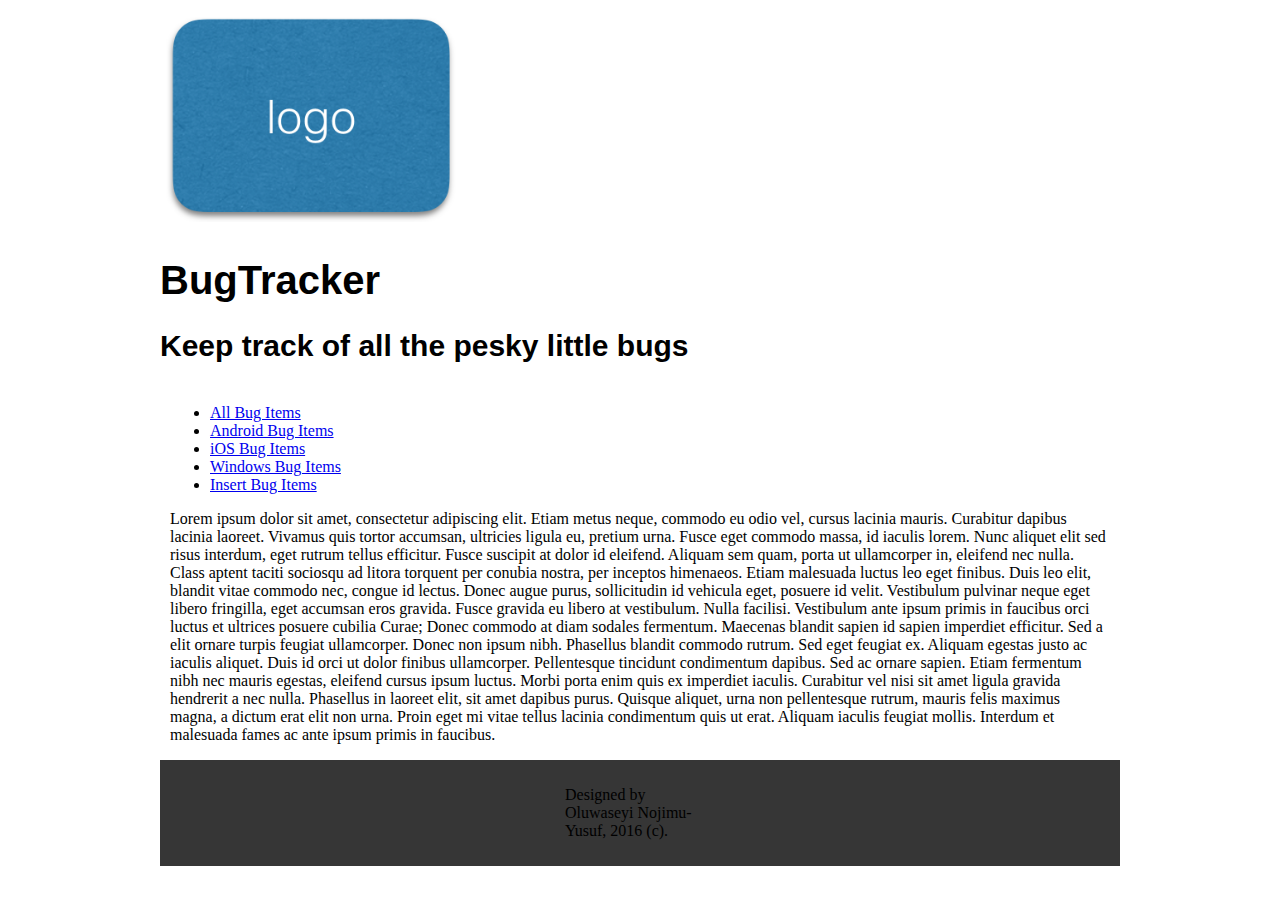
==== commit 86547983: "1st commit" ====
--- a/index.html
+++ b/index.html
@@ -12,16 +12,13 @@
           maximum-scale=1">
 </head>
 <body>
-    <header class="grid-container">
-        <img src="assets/images/trackerlogo.png" alt="Bug Tracker" id="logo" class="grid-31"/>
-        <div id="title" class="grid-69">
-            <h1>BugTracker</h1>
-            <h2>Keep track of all the pesky little bugs</h2>
-        </div>
-    </header>
+<header>
+    <img src="assets/images/trackerlogo.png" alt="Bug Tracker" id="logo"/>
+    <h1>BugTracker</h1>
+    <h2>Keep track of all the pesky little bugs</h2>
+</header>
 
-
-    <main class="grid-container">
+<main class="grid-container">
         <nav class="grid-28">
             <ul>
                 <li><a href="showbugs.html">All Bug Items</a></li>
@@ -29,7 +26,7 @@
                 <li><a href="showbugs.html">iOS Bug Items</a></li>
                 <li><a href="showbugs.html">Windows Bug Items</a></li>
                 <li><a href="addbug.html">Insert Bug Items</a></li>
-            </ul> 
+            </ul>
         </nav>
 
         <section class="grid-72">
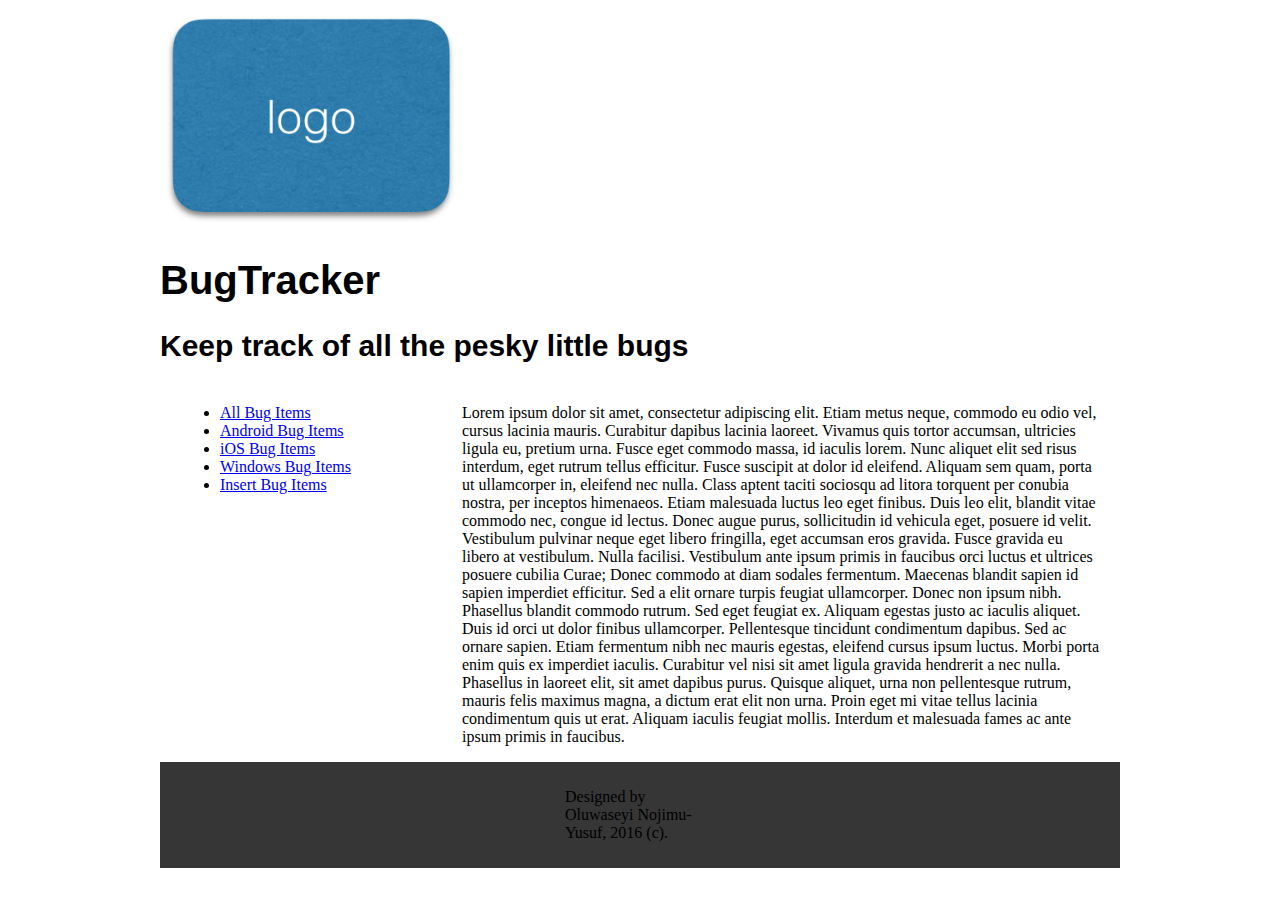
==== commit 8870911f: "1st commit" ====
--- a/index.html
+++ b/index.html
@@ -6,10 +6,10 @@
     <link rel="stylesheet" href="assets/stylesheet.css">
     <link rel="stylesheet" href="assets/unsemantic-grid-responsive-tablet.css">
     <meta name="viewpoint"
-          content="widt=device-width,
+          content="width=device-width,
           initial-scale=1,
           minimum-scale=1,
-          maximum-scale=1">
+          maximum-scale=1"/>
 </head>
 <body>
 <header>
@@ -19,7 +19,7 @@
 </header>
 
 <main class="grid-container">
-        <nav class="grid-28">
+        <nav class="grid-30">
             <ul>
                 <li><a href="showbugs.html">All Bug Items</a></li>
                 <li><a href="showbugs.html">Android Bug Items</a></li>
@@ -29,7 +29,7 @@
             </ul>
         </nav>
 
-        <section class="grid-72">
+        <section class="grid-70">
             <p>Lorem ipsum dolor sit amet, consectetur adipiscing elit. Etiam metus neque, commodo eu odio vel, cursus lacinia mauris. Curabitur dapibus lacinia laoreet. Vivamus quis tortor accumsan, ultricies ligula eu, pretium urna. Fusce eget commodo massa, id iaculis lorem. Nunc aliquet elit sed risus interdum, eget rutrum tellus efficitur. Fusce suscipit at dolor id eleifend. Aliquam sem quam, porta ut ullamcorper in, eleifend nec nulla. Class aptent taciti sociosqu ad litora torquent per conubia nostra, per inceptos himenaeos. Etiam malesuada luctus leo eget finibus.
 
                 Duis leo elit, blandit vitae commodo nec, congue id lectus. Donec augue purus, sollicitudin id vehicula eget, posuere id velit. Vestibulum pulvinar neque eget libero fringilla, eget accumsan eros gravida. Fusce gravida eu libero at vestibulum. Nulla facilisi. Vestibulum ante ipsum primis in faucibus orci luctus et ultrices posuere cubilia Curae; Donec commodo at diam sodales fermentum. Maecenas blandit sapien id sapien imperdiet efficitur. Sed a elit ornare turpis feugiat ullamcorper. Donec non ipsum nibh.
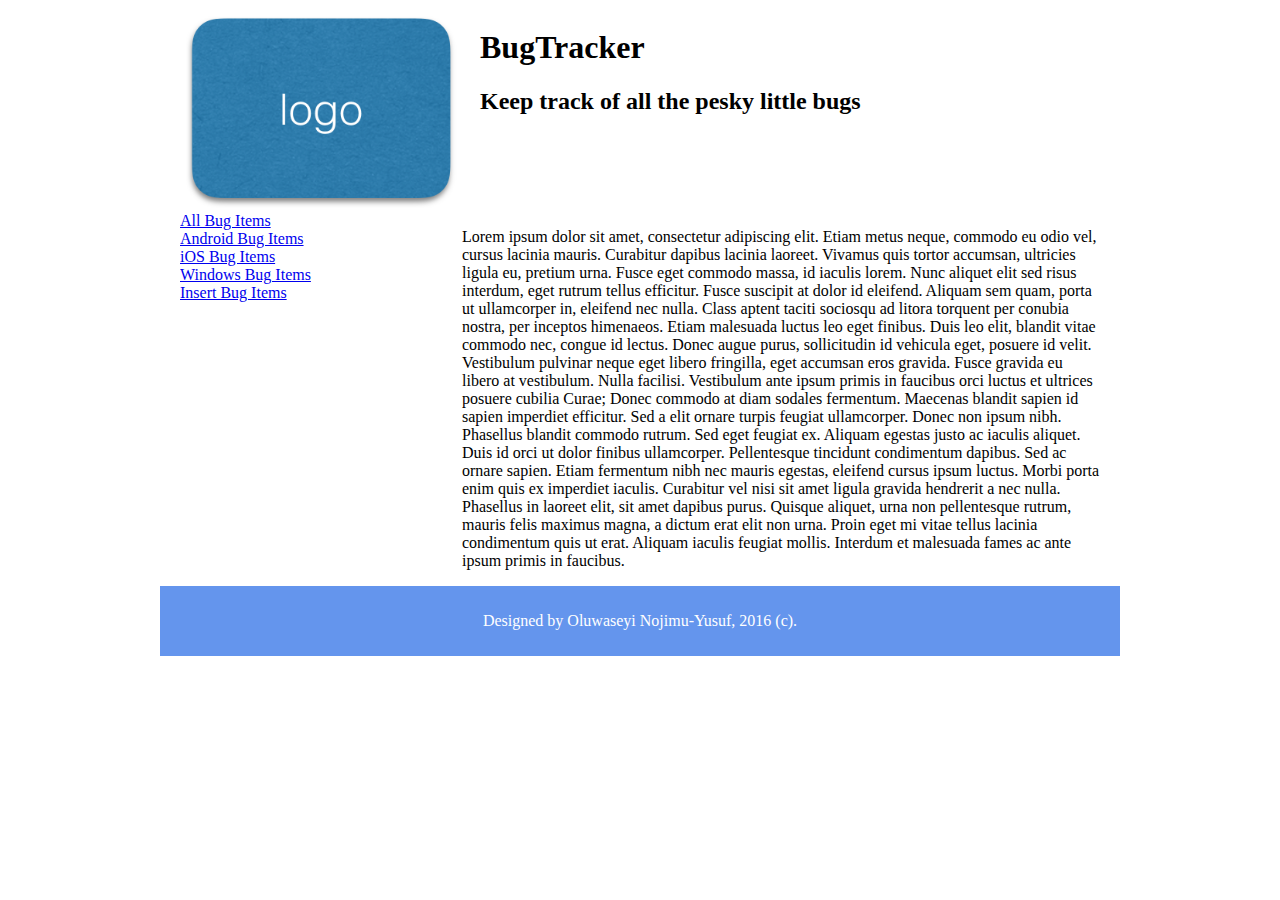
==== commit 48017983: "1st commit" ====
--- a/index.html
+++ b/index.html
@@ -12,10 +12,12 @@
           maximum-scale=1"/>
 </head>
 <body>
-<header>
-    <img src="assets/images/trackerlogo.png" alt="Bug Tracker" id="logo"/>
-    <h1>BugTracker</h1>
-    <h2>Keep track of all the pesky little bugs</h2>
+<header class="grid-container">
+    <img src="assets/images/trackerlogo.png" alt="Bug Tracker" id="logo" class="grid-30"/>
+    <div class="grid-50">
+        <h1>BugTracker</h1>
+        <h2>Keep track of all the pesky little bugs</h2>
+    </div>
 </header>
 
 <main class="grid-container">
--- a/assets/stylesheet.css
+++ b/assets/stylesheet.css
@@ -20,14 +20,35 @@
     font-size: 30px;
 }
 
+nav>ul{
+    list-style-type: none;
+    margin: 0px;
+    padding: 0px;
+    overflow: hidden;
+}
+
+nav>li{
+    float: left;
+}
+
+nav>li>a{
+    text-decoration: none;
+    display: block;
+    padding: 10px 30px;
+    color: black;
+}
+
+nav>li>a:hover{
+    color: deepskyblue;
+}
+
 footer{
-    background-color: #363636;
+    background-color: cornflowerblue;
     padding: 10px;
 }
 
 footer>p{
-    width: 150px;
-    margin-right: auto;
-    margin-left: auto;
-    colour: white;
+    max-width: inherit;
+    text-align: center;
+    color: white;
 }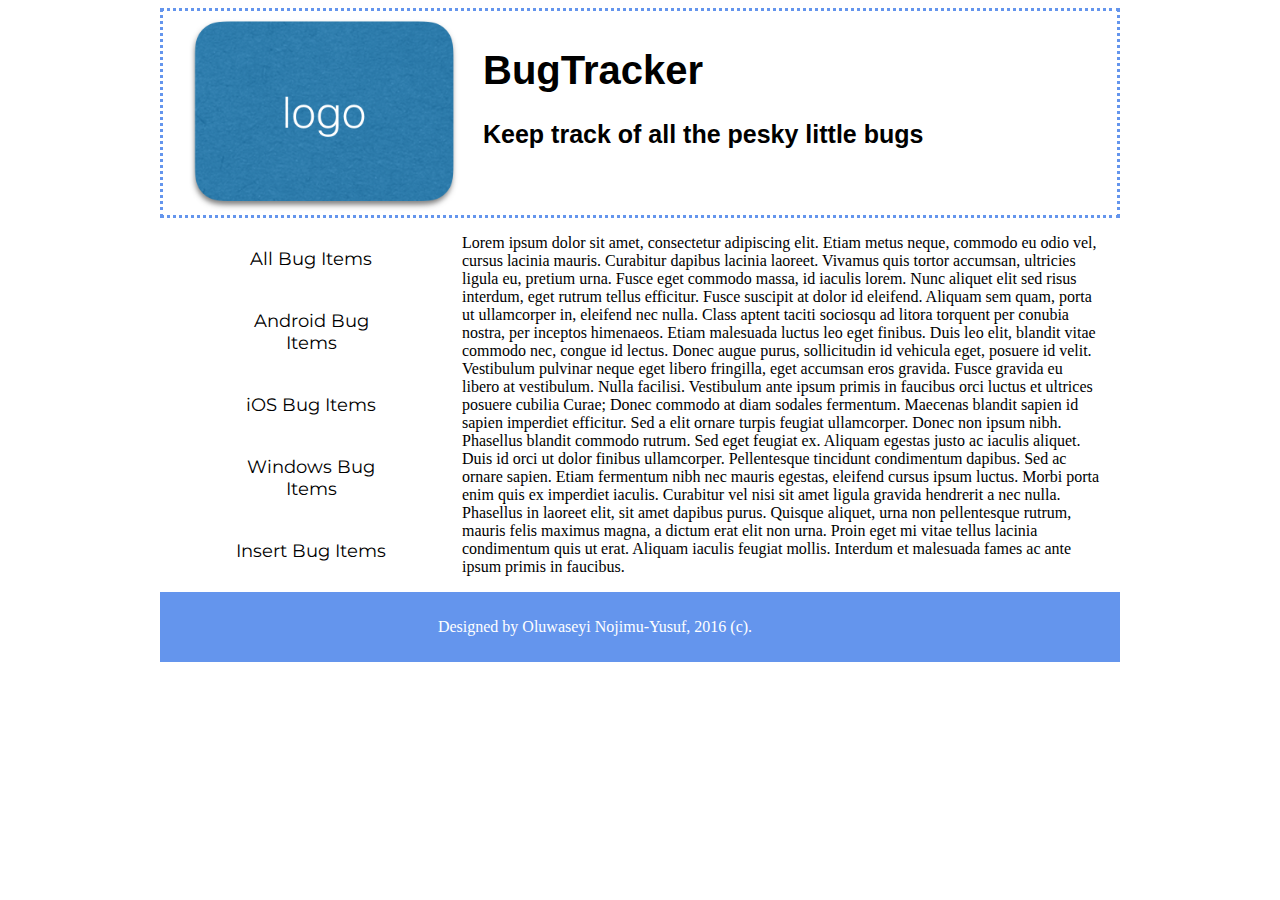
==== commit a62e6132: "1st commit" ====
--- a/index.html
+++ b/index.html
@@ -5,6 +5,7 @@
     <title>Bug Tracker</title>
     <link rel="stylesheet" href="assets/stylesheet.css">
     <link rel="stylesheet" href="assets/unsemantic-grid-responsive-tablet.css">
+    <link href='https://fonts.googleapis.com/css?family=Montserrat' rel='stylesheet' type='text/css'>
     <meta name="viewpoint"
           content="width=device-width,
           initial-scale=1,
@@ -14,7 +15,7 @@
 <body>
 <header class="grid-container">
     <img src="assets/images/trackerlogo.png" alt="Bug Tracker" id="logo" class="grid-30"/>
-    <div class="grid-50">
+    <div id="title" class="grid-60">
         <h1>BugTracker</h1>
         <h2>Keep track of all the pesky little bugs</h2>
     </div>
--- a/assets/stylesheet.css
+++ b/assets/stylesheet.css
@@ -8,16 +8,26 @@
     width: 300px;
 }
 
-header>h1{
+#title{
+    margin-top: 10px;
+}
+
+header{
+    border-color: cornflowerblue;
+    border-style: dotted;;
+}
+
+header>#title>h1{
+
     font-family: "Roboto", sans-serif;
-    font-weight: bold;
+    font-weight: bolder;
     font-size: 40px;
 }
 
-header>h2{
+header>#title>h2{
     font-family: "Roboto", sans-serif;
     font-weight: 700;
-    font-size: 30px;
+    font-size: 25px;
 }
 
 nav>ul{
@@ -27,15 +37,19 @@
     overflow: hidden;
 }
 
-nav>li{
-    float: left;
+nav>ul>li{
+    margin: 10px;
+    margin: 20px;
 }
 
-nav>li>a{
+nav>ul>li>a{
     text-decoration: none;
+    text-align: center;
     display: block;
     padding: 10px 30px;
     color: black;
+    font-family: 'Montserrat', sans-serif;
+    font-size: 18px;
 }
 
 nav>li>a:hover{
@@ -48,7 +62,7 @@
 }
 
 footer>p{
-    max-width: inherit;
+    max-width: 850px;
     text-align: center;
     color: white;
 }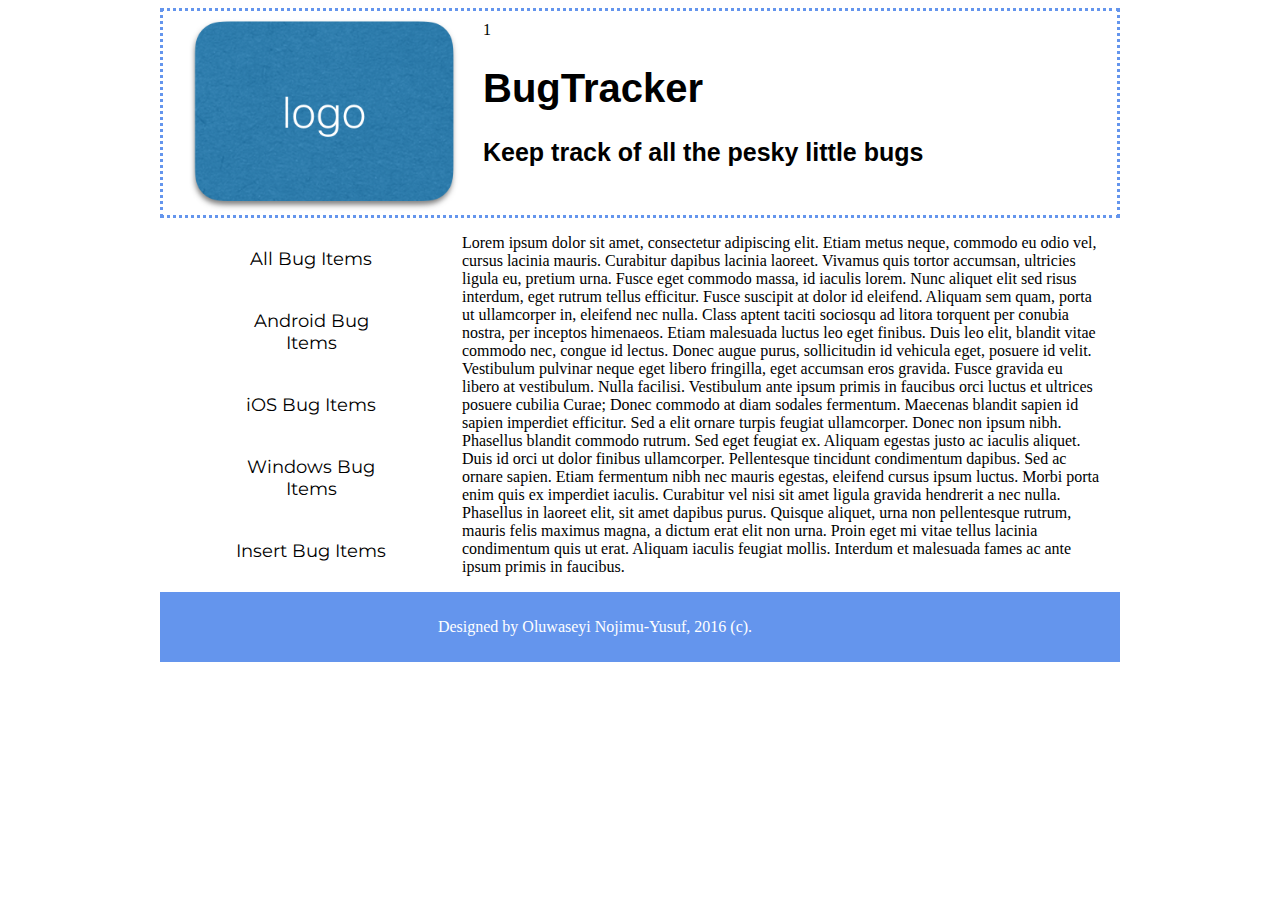
==== commit e862b690: "1st commit" ====
--- a/index.html
+++ b/index.html
@@ -16,7 +16,7 @@
 <header class="grid-container">
     <img src="assets/images/trackerlogo.png" alt="Bug Tracker" id="logo" class="grid-30"/>
     <div id="title" class="grid-60">
-        <h1>BugTracker</h1>
+1       <h1>BugTracker</h1>
         <h2>Keep track of all the pesky little bugs</h2>
     </div>
 </header>
@@ -24,11 +24,11 @@
 <main class="grid-container">
         <nav class="grid-30">
             <ul>
-                <li><a href="showbugs.html">All Bug Items</a></li>
-                <li><a href="showbugs.html">Android Bug Items</a></li>
-                <li><a href="showbugs.html">iOS Bug Items</a></li>
-                <li><a href="showbugs.html">Windows Bug Items</a></li>
-                <li><a href="addbug.html">Insert Bug Items</a></li>
+                <li><a href='showbugs.php'>All Bug Items</a></li>
+                <li><a href='showbugs.php?bugcategory=android'>Android Bug Items</a></li>
+                <li><a href='showbugs.php?bugcategory=ios'>iOS Bug Items</a></li>
+                <li><a href='showbugs.php?bugcategory=windows'>Windows Bug Items</a></li>
+                <li><a href='addbug.php'>Insert Bug Items</a></li>
             </ul>
         </nav>
 
--- a/assets/stylesheet.css
+++ b/assets/stylesheet.css
@@ -2,6 +2,15 @@
     max-width: 960px;
     margin-left: auto;
     margin-right: auto;
+}
+
+form{
+    margin: 30px;
+}
+form>label{
+    display: block;
+    width: 100px;
+    float: left;
 }
 
 #logo{
@@ -14,7 +23,38 @@
 
 header{
     border-color: cornflowerblue;
-    border-style: dotted;;
+    border-style: dotted;
+}
+
+#bugitem{
+    width: 576px;
+    display: block;
+    padding: 10px 10px;
+}
+
+#bugitem>p{
+    width: 576px;
+    border-bottom: 1px solid black;
+}
+
+#bugitem>h3{
+
+    margin-top: 40px;
+    margin-bottom: 10px;
+}
+#bugitem>h5{
+    margin-bottom: 10px;
+}
+
+header>#title>#io{
+    float: left;
+}
+
+header>#title>#io>h1{
+
+    font-family: "Roboto", sans-serif;
+    font-weight: bolder;
+    font-size: 40px;
 }
 
 header>#title>h1{
@@ -52,7 +92,7 @@
     font-size: 18px;
 }
 
-nav>li>a:hover{
+nav>ul>li>a:hover{
     color: deepskyblue;
 }
 
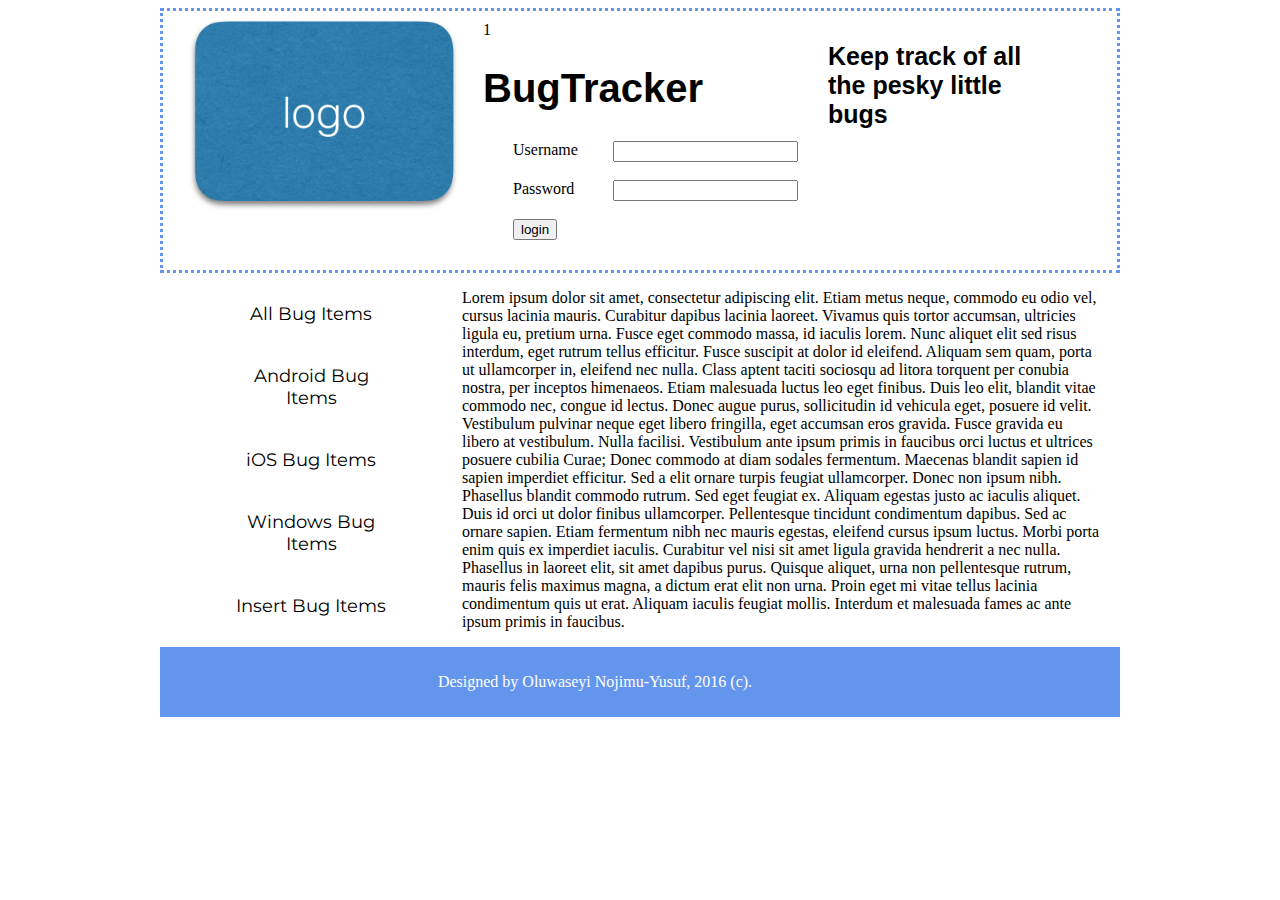
==== commit 68fa6732: "1st commit" ====
--- a/index.html
+++ b/index.html
@@ -16,37 +16,46 @@
 <header class="grid-container">
     <img src="assets/images/trackerlogo.png" alt="Bug Tracker" id="logo" class="grid-30"/>
     <div id="title" class="grid-60">
-1       <h1>BugTracker</h1>
+        <div id="io">
+            1           <h1>BugTracker</h1>
+            <form action="login.php" method="post">
+                <label>Username</label>
+                <input type="text" name="username"/><br><br>
+                <label>Password</label>
+                <input type="password" name="password"/><br><br>
+                <input type="submit" value="login"/>
+            </form>
+        </div>
         <h2>Keep track of all the pesky little bugs</h2>
     </div>
 </header>
 
 <main class="grid-container">
-        <nav class="grid-30">
-            <ul>
-                <li><a href='showbugs.php'>All Bug Items</a></li>
-                <li><a href='showbugs.php?bugcategory=android'>Android Bug Items</a></li>
-                <li><a href='showbugs.php?bugcategory=ios'>iOS Bug Items</a></li>
-                <li><a href='showbugs.php?bugcategory=windows'>Windows Bug Items</a></li>
-                <li><a href='addbug.php'>Insert Bug Items</a></li>
-            </ul>
-        </nav>
+    <nav class="grid-30">
+        <ul>
+            <li><a href='showbugs.php'>All Bug Items</a></li>
+            <li><a href='showbugs.php?bugcategory=android'>Android Bug Items</a></li>
+            <li><a href='showbugs.php?bugcategory=ios'>iOS Bug Items</a></li>
+            <li><a href='showbugs.php?bugcategory=windows'>Windows Bug Items</a></li>
+            <li><a href='addbug.php'>Insert Bug Items</a></li>
+        </ul>
+    </nav>
 
-        <section class="grid-70">
-            <p>Lorem ipsum dolor sit amet, consectetur adipiscing elit. Etiam metus neque, commodo eu odio vel, cursus lacinia mauris. Curabitur dapibus lacinia laoreet. Vivamus quis tortor accumsan, ultricies ligula eu, pretium urna. Fusce eget commodo massa, id iaculis lorem. Nunc aliquet elit sed risus interdum, eget rutrum tellus efficitur. Fusce suscipit at dolor id eleifend. Aliquam sem quam, porta ut ullamcorper in, eleifend nec nulla. Class aptent taciti sociosqu ad litora torquent per conubia nostra, per inceptos himenaeos. Etiam malesuada luctus leo eget finibus.
+    <section class="grid-70">
+        <p>Lorem ipsum dolor sit amet, consectetur adipiscing elit. Etiam metus neque, commodo eu odio vel, cursus lacinia mauris. Curabitur dapibus lacinia laoreet. Vivamus quis tortor accumsan, ultricies ligula eu, pretium urna. Fusce eget commodo massa, id iaculis lorem. Nunc aliquet elit sed risus interdum, eget rutrum tellus efficitur. Fusce suscipit at dolor id eleifend. Aliquam sem quam, porta ut ullamcorper in, eleifend nec nulla. Class aptent taciti sociosqu ad litora torquent per conubia nostra, per inceptos himenaeos. Etiam malesuada luctus leo eget finibus.
 
-                Duis leo elit, blandit vitae commodo nec, congue id lectus. Donec augue purus, sollicitudin id vehicula eget, posuere id velit. Vestibulum pulvinar neque eget libero fringilla, eget accumsan eros gravida. Fusce gravida eu libero at vestibulum. Nulla facilisi. Vestibulum ante ipsum primis in faucibus orci luctus et ultrices posuere cubilia Curae; Donec commodo at diam sodales fermentum. Maecenas blandit sapien id sapien imperdiet efficitur. Sed a elit ornare turpis feugiat ullamcorper. Donec non ipsum nibh.
+            Duis leo elit, blandit vitae commodo nec, congue id lectus. Donec augue purus, sollicitudin id vehicula eget, posuere id velit. Vestibulum pulvinar neque eget libero fringilla, eget accumsan eros gravida. Fusce gravida eu libero at vestibulum. Nulla facilisi. Vestibulum ante ipsum primis in faucibus orci luctus et ultrices posuere cubilia Curae; Donec commodo at diam sodales fermentum. Maecenas blandit sapien id sapien imperdiet efficitur. Sed a elit ornare turpis feugiat ullamcorper. Donec non ipsum nibh.
 
-                Phasellus blandit commodo rutrum. Sed eget feugiat ex. Aliquam egestas justo ac iaculis aliquet. Duis id orci ut dolor finibus ullamcorper. Pellentesque tincidunt condimentum dapibus. Sed ac ornare sapien. Etiam fermentum nibh nec mauris egestas, eleifend cursus ipsum luctus.
+            Phasellus blandit commodo rutrum. Sed eget feugiat ex. Aliquam egestas justo ac iaculis aliquet. Duis id orci ut dolor finibus ullamcorper. Pellentesque tincidunt condimentum dapibus. Sed ac ornare sapien. Etiam fermentum nibh nec mauris egestas, eleifend cursus ipsum luctus.
 
-                Morbi porta enim quis ex imperdiet iaculis. Curabitur vel nisi sit amet ligula gravida hendrerit a nec nulla. Phasellus in laoreet elit, sit amet dapibus purus. Quisque aliquet, urna non pellentesque rutrum, mauris felis maximus magna, a dictum erat elit non urna. Proin eget mi vitae tellus lacinia condimentum quis ut erat. Aliquam iaculis feugiat mollis. Interdum et malesuada fames ac ante ipsum primis in faucibus.</p>
-        </section>
+            Morbi porta enim quis ex imperdiet iaculis. Curabitur vel nisi sit amet ligula gravida hendrerit a nec nulla. Phasellus in laoreet elit, sit amet dapibus purus. Quisque aliquet, urna non pellentesque rutrum, mauris felis maximus magna, a dictum erat elit non urna. Proin eget mi vitae tellus lacinia condimentum quis ut erat. Aliquam iaculis feugiat mollis. Interdum et malesuada fames ac ante ipsum primis in faucibus.</p>
+    </section>
 
-    </main>
+</main>
 
 
-    <footer>
-        <p>Designed by Oluwaseyi Nojimu-Yusuf, 2016 (c).</p>
-    </footer>
+<footer>
+    <p>Designed by Oluwaseyi Nojimu-Yusuf, 2016 (c).</p>
+</footer>
 </body>
 </html>